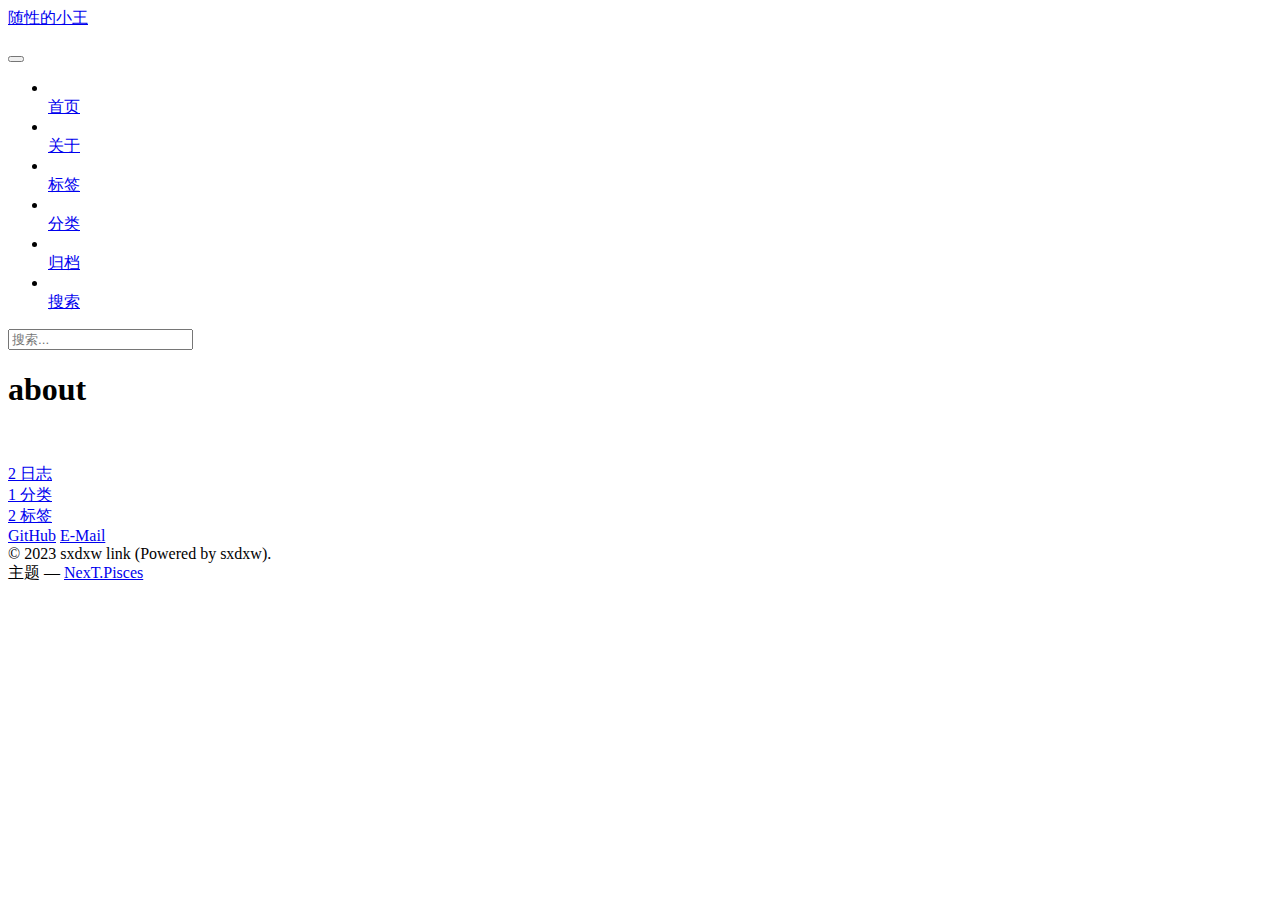
==== about/index.html @ 6c3f5788 "hexo deploy" ====
<!DOCTYPE html>



  


<html class="theme-next pisces use-motion" lang="zh-Hans">
<head>
  <meta charset="UTF-8"/>
<meta http-equiv="X-UA-Compatible" content="IE=edge" />
<meta name="viewport" content="width=device-width, initial-scale=1, maximum-scale=1"/>
<meta name="theme-color" content="#222">









<meta http-equiv="Cache-Control" content="no-transform" />
<meta http-equiv="Cache-Control" content="no-siteapp" />
















  
  
  <link href="/sxdxw/lib/fancybox/source/jquery.fancybox.css?v=2.1.5" rel="stylesheet" type="text/css" />







<link href="/sxdxw/lib/font-awesome/css/font-awesome.min.css?v=4.6.2" rel="stylesheet" type="text/css" />

<link href="/sxdxw/css/main.css?v=5.1.4" rel="stylesheet" type="text/css" />


  <link rel="apple-touch-icon" sizes="180x180" href="/sxdxw/images/apple-touch-icon-next.png?v=5.1.4">


  <link rel="icon" type="image/png" sizes="32x32" href="/sxdxw/images/favicon-32x32-next.png?v=5.1.4">


  <link rel="icon" type="image/png" sizes="16x16" href="/sxdxw/images/favicon-16x16-next.png?v=5.1.4">


  <link rel="mask-icon" href="/sxdxw/images/logo.svg?v=5.1.4" color="#222">





  <meta name="keywords" content="Hexo, NexT" />










<meta property="og:type" content="website">
<meta property="og:title" content="about">
<meta property="og:url" content="https://sxdxw.github.io/about/index.html">
<meta property="og:site_name" content="随性的小王">
<meta property="og:locale">
<meta property="article:published_time" content="2023-01-14T11:58:38.000Z">
<meta property="article:modified_time" content="2023-01-14T12:15:50.286Z">
<meta property="article:author" content="sxdxw">
<meta name="twitter:card" content="summary">



<script type="text/javascript" id="hexo.configurations">
  var NexT = window.NexT || {};
  var CONFIG = {
    root: '',
    scheme: 'Pisces',
    version: '5.1.4',
    sidebar: {"position":"left","display":"post","offset":12,"b2t":false,"scrollpercent":false,"onmobile":false},
    fancybox: true,
    tabs: true,
    motion: {"enable":true,"async":false,"transition":{"post_block":"fadeIn","post_header":"slideDownIn","post_body":"slideDownIn","coll_header":"slideLeftIn","sidebar":"slideUpIn"}},
    duoshuo: {
      userId: '0',
      author: '博主'
    },
    algolia: {
      applicationID: '',
      apiKey: '',
      indexName: '',
      hits: {"per_page":10},
      labels: {"input_placeholder":"Search for Posts","hits_empty":"We didn't find any results for the search: ${query}","hits_stats":"${hits} results found in ${time} ms"}
    }
  };
</script>



  <link rel="canonical" href="https://sxdxw.github.io/about/"/>





  <title>about | 随性的小王</title>
  








<meta name="generator" content="Hexo 5.4.2"></head>

<body itemscope itemtype="http://schema.org/WebPage" lang="zh-Hans">

  
  
    
  

  <div class="container sidebar-position-left page-post-detail">
    <div class="headband"></div>

    <header id="header" class="header" itemscope itemtype="http://schema.org/WPHeader">
      <div class="header-inner"><div class="site-brand-wrapper">
  <div class="site-meta ">
    

    <div class="custom-logo-site-title">
      <a href="/sxdxw/"  class="brand" rel="start">
        <span class="logo-line-before"><i></i></span>
        <span class="site-title">随性的小王</span>
        <span class="logo-line-after"><i></i></span>
      </a>
    </div>
      
        <p class="site-subtitle"></p>
      
  </div>

  <div class="site-nav-toggle">
    <button>
      <span class="btn-bar"></span>
      <span class="btn-bar"></span>
      <span class="btn-bar"></span>
    </button>
  </div>
</div>

<nav class="site-nav">
  

  
    <ul id="menu" class="menu">
      
        
        <li class="menu-item menu-item-home">
          <a href="/sxdxw/" rel="section">
            
              <i class="menu-item-icon fa fa-fw fa-question-circle"></i> <br />
            
            首页
          </a>
        </li>
      
        
        <li class="menu-item menu-item-about">
          <a href="/sxdxw/about" rel="section">
            
              <i class="menu-item-icon fa fa-fw fa-question-circle"></i> <br />
            
            关于
          </a>
        </li>
      
        
        <li class="menu-item menu-item-tags">
          <a href="/sxdxw/tags" rel="section">
            
              <i class="menu-item-icon fa fa-fw fa-question-circle"></i> <br />
            
            标签
          </a>
        </li>
      
        
        <li class="menu-item menu-item-categories">
          <a href="/sxdxw/categories" rel="section">
            
              <i class="menu-item-icon fa fa-fw fa-question-circle"></i> <br />
            
            分类
          </a>
        </li>
      
        
        <li class="menu-item menu-item-archives">
          <a href="/sxdxw/archives" rel="section">
            
              <i class="menu-item-icon fa fa-fw fa-question-circle"></i> <br />
            
            归档
          </a>
        </li>
      

      
        <li class="menu-item menu-item-search">
          
            <a href="javascript:;" class="popup-trigger">
          
            
              <i class="menu-item-icon fa fa-search fa-fw"></i> <br />
            
            搜索
          </a>
        </li>
      
    </ul>
  

  
    <div class="site-search">
      
  <div class="popup search-popup local-search-popup">
  <div class="local-search-header clearfix">
    <span class="search-icon">
      <i class="fa fa-search"></i>
    </span>
    <span class="popup-btn-close">
      <i class="fa fa-times-circle"></i>
    </span>
    <div class="local-search-input-wrapper">
      <input autocomplete="off"
             placeholder="搜索..." spellcheck="false"
             type="text" id="local-search-input">
    </div>
  </div>
  <div id="local-search-result"></div>
</div>



    </div>
  
</nav>



 </div>
    </header>

    <main id="main" class="main">
      <div class="main-inner">
        <div class="content-wrap">
          <div id="content" class="content">
            

  <div id="posts" class="posts-expand">
    
    
    
    <div class="post-block page">
      <header class="post-header">

	<h1 class="post-title" itemprop="name headline">about</h1>



</header>

      
      
      
      <div class="post-body">
        
        
          
        
      </div>
      
      
      
    </div>
    
    
    
  </div>


          </div>
          


          

  



        </div>
        
          
  
  <div class="sidebar-toggle">
    <div class="sidebar-toggle-line-wrap">
      <span class="sidebar-toggle-line sidebar-toggle-line-first"></span>
      <span class="sidebar-toggle-line sidebar-toggle-line-middle"></span>
      <span class="sidebar-toggle-line sidebar-toggle-line-last"></span>
    </div>
  </div>

  <aside id="sidebar" class="sidebar">
    
    <div class="sidebar-inner">

      

      

      <section class="site-overview-wrap sidebar-panel sidebar-panel-active">
        <div class="site-overview">
          <div class="site-author motion-element" itemprop="author" itemscope itemtype="http://schema.org/Person">
            
              <img class="site-author-image" itemprop="image"
                src="/sxdxw/images/tx.jpg"
                alt="" />
            
              <p class="site-author-name" itemprop="name"></p>
              <p class="site-description motion-element" itemprop="description"></p>
          </div>

          <nav class="site-state motion-element">

            
              <div class="site-state-item site-state-posts">
              
                <a href="/sxdxw/archives">
              
                  <span class="site-state-item-count">2</span>
                  <span class="site-state-item-name">日志</span>
                </a>
              </div>
            

            
              
              
              <div class="site-state-item site-state-categories">
                <a href="/sxdxw/categories/index.html">
                  <span class="site-state-item-count">1</span>
                  <span class="site-state-item-name">分类</span>
                </a>
              </div>
            

            
              
              
              <div class="site-state-item site-state-tags">
                <a href="/sxdxw/tags/index.html">
                  <span class="site-state-item-count">2</span>
                  <span class="site-state-item-name">标签</span>
                </a>
              </div>
            

          </nav>

          

          
            <div class="links-of-author motion-element">
                
                  <span class="links-of-author-item">
                    <a href="https://github.com/sxdxw" target="_blank" title="GitHub">
                      
                        <i class="fa fa-fw fa-github"></i>GitHub</a>
                  </span>
                
                  <span class="links-of-author-item">
                    <a href="mailto:unique29@gmail.com" target="_blank" title="E-Mail">
                      
                        <i class="fa fa-fw fa-envelope"></i>E-Mail</a>
                  </span>
                
            </div>
          

          
          

          
          

          

        </div>
      </section>

      

      

    </div>
  </aside>


        
      </div>
    </main>

    <footer id="footer" class="footer">
      <div class="footer-inner">
        <div class="copyright">&copy; <span itemprop="copyrightYear">2023</span>
  <span class="with-love">
    <i class="fa fa-user"></i>
  </span>
  <span class="author" itemprop="copyrightHolder">sxdxw link (Powered by sxdxw).</span>

  
</div>






  <div class="theme-info">主题 &mdash; <a class="theme-link" target="_blank" href="https://github.com/iissnan/hexo-theme-next">NexT.Pisces</a></div>




        







        
      </div>
    </footer>

    
      <div class="back-to-top">
        <i class="fa fa-arrow-up"></i>
        
      </div>
    

    

  </div>

  

<script type="text/javascript">
  if (Object.prototype.toString.call(window.Promise) !== '[object Function]') {
    window.Promise = null;
  }
</script>









  












  
  
    <script type="text/javascript" src="/sxdxw/lib/jquery/index.js?v=2.1.3"></script>
  

  
  
    <script type="text/javascript" src="/sxdxw/lib/fastclick/lib/fastclick.min.js?v=1.0.6"></script>
  

  
  
    <script type="text/javascript" src="/sxdxw/lib/jquery_lazyload/jquery.lazyload.js?v=1.9.7"></script>
  

  
  
    <script type="text/javascript" src="/sxdxw/lib/velocity/velocity.min.js?v=1.2.1"></script>
  

  
  
    <script type="text/javascript" src="/sxdxw/lib/velocity/velocity.ui.min.js?v=1.2.1"></script>
  

  
  
    <script type="text/javascript" src="/sxdxw/lib/fancybox/source/jquery.fancybox.pack.js?v=2.1.5"></script>
  


  


  <script type="text/javascript" src="/sxdxw/js/src/utils.js?v=5.1.4"></script>

  <script type="text/javascript" src="/sxdxw/js/src/motion.js?v=5.1.4"></script>



  
  


  <script type="text/javascript" src="/sxdxw/js/src/affix.js?v=5.1.4"></script>

  <script type="text/javascript" src="/sxdxw/js/src/schemes/pisces.js?v=5.1.4"></script>



  
  <script type="text/javascript" src="/sxdxw/js/src/scrollspy.js?v=5.1.4"></script>
<script type="text/javascript" src="/sxdxw/js/src/post-details.js?v=5.1.4"></script>



  


  <script type="text/javascript" src="/sxdxw/js/src/bootstrap.js?v=5.1.4"></script>



  


  




	





  





  












  

  <script type="text/javascript">
    // Popup Window;
    var isfetched = false;
    var isXml = true;
    // Search DB path;
    var search_path = "search.xml";
    if (search_path.length === 0) {
      search_path = "search.xml";
    } else if (/json$/i.test(search_path)) {
      isXml = false;
    }
    var path = "/sxdxw/" + search_path;
    // monitor main search box;

    var onPopupClose = function (e) {
      $('.popup').hide();
      $('#local-search-input').val('');
      $('.search-result-list').remove();
      $('#no-result').remove();
      $(".local-search-pop-overlay").remove();
      $('body').css('overflow', '');
    }

    function proceedsearch() {
      $("body")
        .append('<div class="search-popup-overlay local-search-pop-overlay"></div>')
        .css('overflow', 'hidden');
      $('.search-popup-overlay').click(onPopupClose);
      $('.popup').toggle();
      var $localSearchInput = $('#local-search-input');
      $localSearchInput.attr("autocapitalize", "none");
      $localSearchInput.attr("autocorrect", "off");
      $localSearchInput.focus();
    }

    // search function;
    var searchFunc = function(path, search_id, content_id) {
      'use strict';

      // start loading animation
      $("body")
        .append('<div class="search-popup-overlay local-search-pop-overlay">' +
          '<div id="search-loading-icon">' +
          '<i class="fa fa-spinner fa-pulse fa-5x fa-fw"></i>' +
          '</div>' +
          '</div>')
        .css('overflow', 'hidden');
      $("#search-loading-icon").css('margin', '20% auto 0 auto').css('text-align', 'center');

      $.ajax({
        url: path,
        dataType: isXml ? "xml" : "json",
        async: true,
        success: function(res) {
          // get the contents from search data
          isfetched = true;
          $('.popup').detach().appendTo('.header-inner');
          var datas = isXml ? $("entry", res).map(function() {
            return {
              title: $("title", this).text(),
              content: $("content",this).text(),
              url: $("url" , this).text()
            };
          }).get() : res;
          var input = document.getElementById(search_id);
          var resultContent = document.getElementById(content_id);
          var inputEventFunction = function() {
            var searchText = input.value.trim().toLowerCase();
            var keywords = searchText.split(/[\s\-]+/);
            if (keywords.length > 1) {
              keywords.push(searchText);
            }
            var resultItems = [];
            if (searchText.length > 0) {
              // perform local searching
              datas.forEach(function(data) {
                var isMatch = false;
                var hitCount = 0;
                var searchTextCount = 0;
                var title = data.title.trim();
                var titleInLowerCase = title.toLowerCase();
                var content = data.content.trim().replace(/<[^>]+>/g,"");
                var contentInLowerCase = content.toLowerCase();
                var articleUrl = decodeURIComponent(data.url);
                var indexOfTitle = [];
                var indexOfContent = [];
                // only match articles with not empty titles
                if(title != '') {
                  keywords.forEach(function(keyword) {
                    function getIndexByWord(word, text, caseSensitive) {
                      var wordLen = word.length;
                      if (wordLen === 0) {
                        return [];
                      }
                      var startPosition = 0, position = [], index = [];
                      if (!caseSensitive) {
                        text = text.toLowerCase();
                        word = word.toLowerCase();
                      }
                      while ((position = text.indexOf(word, startPosition)) > -1) {
                        index.push({position: position, word: word});
                        startPosition = position + wordLen;
                      }
                      return index;
                    }

                    indexOfTitle = indexOfTitle.concat(getIndexByWord(keyword, titleInLowerCase, false));
                    indexOfContent = indexOfContent.concat(getIndexByWord(keyword, contentInLowerCase, false));
                  });
                  if (indexOfTitle.length > 0 || indexOfContent.length > 0) {
                    isMatch = true;
                    hitCount = indexOfTitle.length + indexOfContent.length;
                  }
                }

                // show search results

                if (isMatch) {
                  // sort index by position of keyword

                  [indexOfTitle, indexOfContent].forEach(function (index) {
                    index.sort(function (itemLeft, itemRight) {
                      if (itemRight.position !== itemLeft.position) {
                        return itemRight.position - itemLeft.position;
                      } else {
                        return itemLeft.word.length - itemRight.word.length;
                      }
                    });
                  });

                  // merge hits into slices

                  function mergeIntoSlice(text, start, end, index) {
                    var item = index[index.length - 1];
                    var position = item.position;
                    var word = item.word;
                    var hits = [];
                    var searchTextCountInSlice = 0;
                    while (position + word.length <= end && index.length != 0) {
                      if (word === searchText) {
                        searchTextCountInSlice++;
                      }
                      hits.push({position: position, length: word.length});
                      var wordEnd = position + word.length;

                      // move to next position of hit

                      index.pop();
                      while (index.length != 0) {
                        item = index[index.length - 1];
                        position = item.position;
                        word = item.word;
                        if (wordEnd > position) {
                          index.pop();
                        } else {
                          break;
                        }
                      }
                    }
                    searchTextCount += searchTextCountInSlice;
                    return {
                      hits: hits,
                      start: start,
                      end: end,
                      searchTextCount: searchTextCountInSlice
                    };
                  }

                  var slicesOfTitle = [];
                  if (indexOfTitle.length != 0) {
                    slicesOfTitle.push(mergeIntoSlice(title, 0, title.length, indexOfTitle));
                  }

                  var slicesOfContent = [];
                  while (indexOfContent.length != 0) {
                    var item = indexOfContent[indexOfContent.length - 1];
                    var position = item.position;
                    var word = item.word;
                    // cut out 100 characters
                    var start = position - 20;
                    var end = position + 80;
                    if(start < 0){
                      start = 0;
                    }
                    if (end < position + word.length) {
                      end = position + word.length;
                    }
                    if(end > content.length){
                      end = content.length;
                    }
                    slicesOfContent.push(mergeIntoSlice(content, start, end, indexOfContent));
                  }

                  // sort slices in content by search text's count and hits' count

                  slicesOfContent.sort(function (sliceLeft, sliceRight) {
                    if (sliceLeft.searchTextCount !== sliceRight.searchTextCount) {
                      return sliceRight.searchTextCount - sliceLeft.searchTextCount;
                    } else if (sliceLeft.hits.length !== sliceRight.hits.length) {
                      return sliceRight.hits.length - sliceLeft.hits.length;
                    } else {
                      return sliceLeft.start - sliceRight.start;
                    }
                  });

                  // select top N slices in content

                  var upperBound = parseInt('1');
                  if (upperBound >= 0) {
                    slicesOfContent = slicesOfContent.slice(0, upperBound);
                  }

                  // highlight title and content

                  function highlightKeyword(text, slice) {
                    var result = '';
                    var prevEnd = slice.start;
                    slice.hits.forEach(function (hit) {
                      result += text.substring(prevEnd, hit.position);
                      var end = hit.position + hit.length;
                      result += '<b class="search-keyword">' + text.substring(hit.position, end) + '</b>';
                      prevEnd = end;
                    });
                    result += text.substring(prevEnd, slice.end);
                    return result;
                  }

                  var resultItem = '';

                  if (slicesOfTitle.length != 0) {
                    resultItem += "<li><a href='" + articleUrl + "' class='search-result-title'>" + highlightKeyword(title, slicesOfTitle[0]) + "</a>";
                  } else {
                    resultItem += "<li><a href='" + articleUrl + "' class='search-result-title'>" + title + "</a>";
                  }

                  slicesOfContent.forEach(function (slice) {
                    resultItem += "<a href='" + articleUrl + "'>" +
                      "<p class=\"search-result\">" + highlightKeyword(content, slice) +
                      "...</p>" + "</a>";
                  });

                  resultItem += "</li>";
                  resultItems.push({
                    item: resultItem,
                    searchTextCount: searchTextCount,
                    hitCount: hitCount,
                    id: resultItems.length
                  });
                }
              })
            };
            if (keywords.length === 1 && keywords[0] === "") {
              resultContent.innerHTML = '<div id="no-result"><i class="fa fa-search fa-5x" /></div>'
            } else if (resultItems.length === 0) {
              resultContent.innerHTML = '<div id="no-result"><i class="fa fa-frown-o fa-5x" /></div>'
            } else {
              resultItems.sort(function (resultLeft, resultRight) {
                if (resultLeft.searchTextCount !== resultRight.searchTextCount) {
                  return resultRight.searchTextCount - resultLeft.searchTextCount;
                } else if (resultLeft.hitCount !== resultRight.hitCount) {
                  return resultRight.hitCount - resultLeft.hitCount;
                } else {
                  return resultRight.id - resultLeft.id;
                }
              });
              var searchResultList = '<ul class=\"search-result-list\">';
              resultItems.forEach(function (result) {
                searchResultList += result.item;
              })
              searchResultList += "</ul>";
              resultContent.innerHTML = searchResultList;
            }
          }

          if ('auto' === 'auto') {
            input.addEventListener('input', inputEventFunction);
          } else {
            $('.search-icon').click(inputEventFunction);
            input.addEventListener('keypress', function (event) {
              if (event.keyCode === 13) {
                inputEventFunction();
              }
            });
          }

          // remove loading animation
          $(".local-search-pop-overlay").remove();
          $('body').css('overflow', '');

          proceedsearch();
        }
      });
    }

    // handle and trigger popup window;
    $('.popup-trigger').click(function(e) {
      e.stopPropagation();
      if (isfetched === false) {
        searchFunc(path, 'local-search-input', 'local-search-result');
      } else {
        proceedsearch();
      };
    });

    $('.popup-btn-close').click(onPopupClose);
    $('.popup').click(function(e){
      e.stopPropagation();
    });
    $(document).on('keyup', function (event) {
      var shouldDismissSearchPopup = event.which === 27 &&
        $('.search-popup').is(':visible');
      if (shouldDismissSearchPopup) {
        onPopupClose();
      }
    });
  </script>





  

  

  

  
  

  

  

  

</body>
</html>
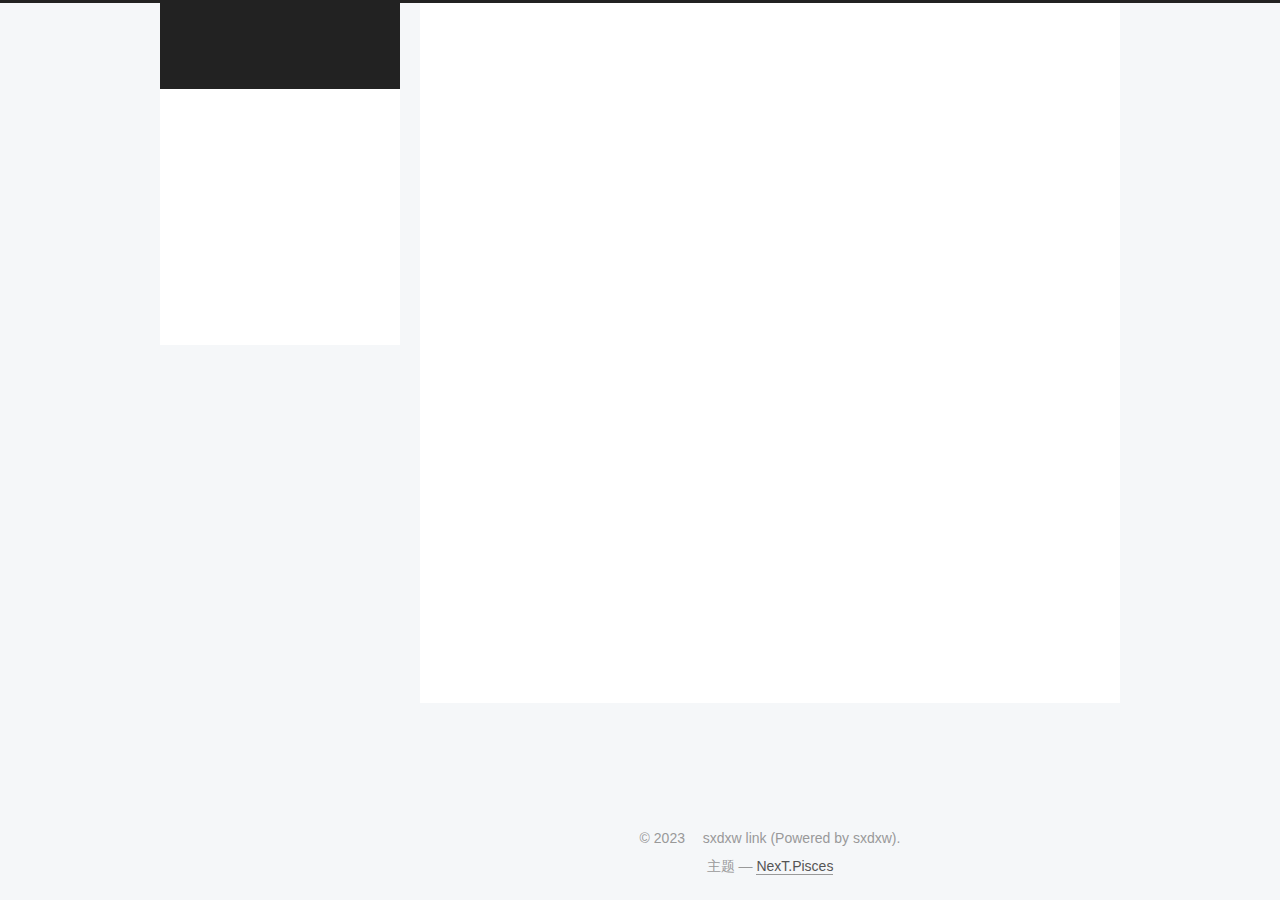
==== commit 2da8e7be: "hexo deploy" ====
--- a/about/index.html
+++ b/about/index.html
@@ -40,29 +40,29 @@
 
   
   
-  <link href="/sxdxw/lib/fancybox/source/jquery.fancybox.css?v=2.1.5" rel="stylesheet" type="text/css" />
-
-
-
-
-
-
-
-<link href="/sxdxw/lib/font-awesome/css/font-awesome.min.css?v=4.6.2" rel="stylesheet" type="text/css" />
-
-<link href="/sxdxw/css/main.css?v=5.1.4" rel="stylesheet" type="text/css" />
-
-
-  <link rel="apple-touch-icon" sizes="180x180" href="/sxdxw/images/apple-touch-icon-next.png?v=5.1.4">
-
-
-  <link rel="icon" type="image/png" sizes="32x32" href="/sxdxw/images/favicon-32x32-next.png?v=5.1.4">
-
-
-  <link rel="icon" type="image/png" sizes="16x16" href="/sxdxw/images/favicon-16x16-next.png?v=5.1.4">
-
-
-  <link rel="mask-icon" href="/sxdxw/images/logo.svg?v=5.1.4" color="#222">
+  <link href="/lib/fancybox/source/jquery.fancybox.css?v=2.1.5" rel="stylesheet" type="text/css" />
+
+
+
+
+
+
+
+<link href="/lib/font-awesome/css/font-awesome.min.css?v=4.6.2" rel="stylesheet" type="text/css" />
+
+<link href="/css/main.css?v=5.1.4" rel="stylesheet" type="text/css" />
+
+
+  <link rel="apple-touch-icon" sizes="180x180" href="/images/apple-touch-icon-next.png?v=5.1.4">
+
+
+  <link rel="icon" type="image/png" sizes="32x32" href="/images/favicon-32x32-next.png?v=5.1.4">
+
+
+  <link rel="icon" type="image/png" sizes="16x16" href="/images/favicon-16x16-next.png?v=5.1.4">
+
+
+  <link rel="mask-icon" href="/images/logo.svg?v=5.1.4" color="#222">
 
 
 
@@ -151,7 +151,7 @@
     
 
     <div class="custom-logo-site-title">
-      <a href="/sxdxw/"  class="brand" rel="start">
+      <a href="/"  class="brand" rel="start">
         <span class="logo-line-before"><i></i></span>
         <span class="site-title">随性的小王</span>
         <span class="logo-line-after"><i></i></span>
@@ -179,7 +179,7 @@
       
         
         <li class="menu-item menu-item-home">
-          <a href="/sxdxw/" rel="section">
+          <a href="/" rel="section">
             
               <i class="menu-item-icon fa fa-fw fa-question-circle"></i> <br />
             
@@ -189,7 +189,7 @@
       
         
         <li class="menu-item menu-item-about">
-          <a href="/sxdxw/about" rel="section">
+          <a href="/about" rel="section">
             
               <i class="menu-item-icon fa fa-fw fa-question-circle"></i> <br />
             
@@ -199,7 +199,7 @@
       
         
         <li class="menu-item menu-item-tags">
-          <a href="/sxdxw/tags" rel="section">
+          <a href="/tags" rel="section">
             
               <i class="menu-item-icon fa fa-fw fa-question-circle"></i> <br />
             
@@ -209,7 +209,7 @@
       
         
         <li class="menu-item menu-item-categories">
-          <a href="/sxdxw/categories" rel="section">
+          <a href="/categories" rel="section">
             
               <i class="menu-item-icon fa fa-fw fa-question-circle"></i> <br />
             
@@ -219,7 +219,7 @@
       
         
         <li class="menu-item menu-item-archives">
-          <a href="/sxdxw/archives" rel="section">
+          <a href="/archives" rel="section">
             
               <i class="menu-item-icon fa fa-fw fa-question-circle"></i> <br />
             
@@ -347,7 +347,7 @@
           <div class="site-author motion-element" itemprop="author" itemscope itemtype="http://schema.org/Person">
             
               <img class="site-author-image" itemprop="image"
-                src="/sxdxw/images/tx.jpg"
+                src="/images/tx.jpg"
                 alt="" />
             
               <p class="site-author-name" itemprop="name"></p>
@@ -359,7 +359,7 @@
             
               <div class="site-state-item site-state-posts">
               
-                <a href="/sxdxw/archives">
+                <a href="/archives">
               
                   <span class="site-state-item-count">2</span>
                   <span class="site-state-item-name">日志</span>
@@ -371,7 +371,7 @@
               
               
               <div class="site-state-item site-state-categories">
-                <a href="/sxdxw/categories/index.html">
+                <a href="/categories/index.html">
                   <span class="site-state-item-count">1</span>
                   <span class="site-state-item-name">分类</span>
                 </a>
@@ -382,7 +382,7 @@
               
               
               <div class="site-state-item site-state-tags">
-                <a href="/sxdxw/tags/index.html">
+                <a href="/tags/index.html">
                   <span class="site-state-item-count">2</span>
                   <span class="site-state-item-name">标签</span>
                 </a>
@@ -509,64 +509,64 @@
 
   
   
-    <script type="text/javascript" src="/sxdxw/lib/jquery/index.js?v=2.1.3"></script>
-  
-
-  
-  
-    <script type="text/javascript" src="/sxdxw/lib/fastclick/lib/fastclick.min.js?v=1.0.6"></script>
-  
-
-  
-  
-    <script type="text/javascript" src="/sxdxw/lib/jquery_lazyload/jquery.lazyload.js?v=1.9.7"></script>
-  
-
-  
-  
-    <script type="text/javascript" src="/sxdxw/lib/velocity/velocity.min.js?v=1.2.1"></script>
-  
-
-  
-  
-    <script type="text/javascript" src="/sxdxw/lib/velocity/velocity.ui.min.js?v=1.2.1"></script>
-  
-
-  
-  
-    <script type="text/javascript" src="/sxdxw/lib/fancybox/source/jquery.fancybox.pack.js?v=2.1.5"></script>
-  
-
-
-  
-
-
-  <script type="text/javascript" src="/sxdxw/js/src/utils.js?v=5.1.4"></script>
-
-  <script type="text/javascript" src="/sxdxw/js/src/motion.js?v=5.1.4"></script>
-
-
-
-  
-  
-
-
-  <script type="text/javascript" src="/sxdxw/js/src/affix.js?v=5.1.4"></script>
-
-  <script type="text/javascript" src="/sxdxw/js/src/schemes/pisces.js?v=5.1.4"></script>
-
-
-
-  
-  <script type="text/javascript" src="/sxdxw/js/src/scrollspy.js?v=5.1.4"></script>
-<script type="text/javascript" src="/sxdxw/js/src/post-details.js?v=5.1.4"></script>
-
-
-
-  
-
-
-  <script type="text/javascript" src="/sxdxw/js/src/bootstrap.js?v=5.1.4"></script>
+    <script type="text/javascript" src="/lib/jquery/index.js?v=2.1.3"></script>
+  
+
+  
+  
+    <script type="text/javascript" src="/lib/fastclick/lib/fastclick.min.js?v=1.0.6"></script>
+  
+
+  
+  
+    <script type="text/javascript" src="/lib/jquery_lazyload/jquery.lazyload.js?v=1.9.7"></script>
+  
+
+  
+  
+    <script type="text/javascript" src="/lib/velocity/velocity.min.js?v=1.2.1"></script>
+  
+
+  
+  
+    <script type="text/javascript" src="/lib/velocity/velocity.ui.min.js?v=1.2.1"></script>
+  
+
+  
+  
+    <script type="text/javascript" src="/lib/fancybox/source/jquery.fancybox.pack.js?v=2.1.5"></script>
+  
+
+
+  
+
+
+  <script type="text/javascript" src="/js/src/utils.js?v=5.1.4"></script>
+
+  <script type="text/javascript" src="/js/src/motion.js?v=5.1.4"></script>
+
+
+
+  
+  
+
+
+  <script type="text/javascript" src="/js/src/affix.js?v=5.1.4"></script>
+
+  <script type="text/javascript" src="/js/src/schemes/pisces.js?v=5.1.4"></script>
+
+
+
+  
+  <script type="text/javascript" src="/js/src/scrollspy.js?v=5.1.4"></script>
+<script type="text/javascript" src="/js/src/post-details.js?v=5.1.4"></script>
+
+
+
+  
+
+
+  <script type="text/javascript" src="/js/src/bootstrap.js?v=5.1.4"></script>
 
 
 
@@ -616,7 +616,7 @@
     } else if (/json$/i.test(search_path)) {
       isXml = false;
     }
-    var path = "/sxdxw/" + search_path;
+    var path = "/" + search_path;
     // monitor main search box;
 
     var onPopupClose = function (e) {
--- a/css/main.css
+++ b/css/main.css
@@ -0,0 +1,2993 @@
+/* normalize.css v3.0.2 | MIT License | git.io/normalize */
+html {
+  font-family: sans-serif; /* 1 */
+  -ms-text-size-adjust: 100%; /* 2 */
+  -webkit-text-size-adjust: 100%; /* 2 */
+}
+body {
+  margin: 0;
+}
+article,
+aside,
+details,
+figcaption,
+figure,
+footer,
+header,
+hgroup,
+main,
+menu,
+nav,
+section,
+summary {
+  display: block;
+}
+audio,
+canvas,
+progress,
+video {
+  display: inline-block; /* 1 */
+  vertical-align: baseline; /* 2 */
+}
+audio:not([controls]) {
+  display: none;
+  height: 0;
+}
+[hidden],
+template {
+  display: none;
+}
+a {
+  background-color: transparent;
+}
+a:active,
+a:hover {
+  outline: 0;
+}
+abbr[title] {
+  border-bottom: 1px dotted;
+}
+b,
+strong {
+  font-weight: bold;
+}
+dfn {
+  font-style: italic;
+}
+h1 {
+  font-size: 2em;
+  margin: 0.67em 0;
+}
+mark {
+  background: #ff0;
+  color: #000;
+}
+small {
+  font-size: 80%;
+}
+sub,
+sup {
+  font-size: 75%;
+  line-height: 0;
+  position: relative;
+  vertical-align: baseline;
+}
+sup {
+  top: -0.5em;
+}
+sub {
+  bottom: -0.25em;
+}
+img {
+  border: 0;
+}
+svg:not(:root) {
+  overflow: hidden;
+}
+figure {
+  margin: 1em 40px;
+}
+hr {
+  -moz-box-sizing: content-box;
+  box-sizing: content-box;
+  height: 0;
+}
+pre {
+  overflow: auto;
+}
+code,
+kbd,
+pre,
+samp {
+  font-family: monospace, monospace;
+  font-size: 1em;
+}
+button,
+input,
+optgroup,
+select,
+textarea {
+  color: inherit; /* 1 */
+  font: inherit; /* 2 */
+  margin: 0; /* 3 */
+}
+button {
+  overflow: visible;
+}
+button,
+select {
+  text-transform: none;
+}
+button,
+html input[type="button"],
+input[type="reset"],
+input[type="submit"] {
+  -webkit-appearance: button; /* 2 */
+  cursor: pointer; /* 3 */
+}
+button[disabled],
+html input[disabled] {
+  cursor: default;
+}
+button::-moz-focus-inner,
+input::-moz-focus-inner {
+  border: 0;
+  padding: 0;
+}
+input {
+  line-height: normal;
+}
+input[type="checkbox"],
+input[type="radio"] {
+  box-sizing: border-box; /* 1 */
+  padding: 0; /* 2 */
+}
+input[type="number"]::-webkit-inner-spin-button,
+input[type="number"]::-webkit-outer-spin-button {
+  height: auto;
+}
+input[type="search"] {
+  -webkit-appearance: textfield; /* 1 */
+  -moz-box-sizing: content-box;
+  -webkit-box-sizing: content-box; /* 2 */
+  box-sizing: content-box;
+}
+input[type="search"]::-webkit-search-cancel-button,
+input[type="search"]::-webkit-search-decoration {
+  -webkit-appearance: none;
+}
+fieldset {
+  border: 1px solid #c0c0c0;
+  margin: 0 2px;
+  padding: 0.35em 0.625em 0.75em;
+}
+legend {
+  border: 0; /* 1 */
+  padding: 0; /* 2 */
+}
+textarea {
+  overflow: auto;
+}
+optgroup {
+  font-weight: bold;
+}
+table {
+  border-collapse: collapse;
+  border-spacing: 0;
+}
+td,
+th {
+  padding: 0;
+}
+::selection {
+  background: #262a30;
+  color: #fff;
+}
+body {
+  position: relative;
+  font-family: 'Lato', "PingFang SC", "Microsoft YaHei", sans-serif;
+  font-size: 14px;
+  line-height: 2;
+  color: #555;
+  background: #f5f7f9;
+}
+@media (max-width: 767px) {
+  body {
+    padding-right: 0 !important;
+  }
+}
+@media (min-width: 768px) and (max-width: 991px) {
+  body {
+    padding-right: 0 !important;
+  }
+}
+@media (min-width: 1600px) {
+  body {
+    font-size: 16px;
+  }
+}
+h1,
+h2,
+h3,
+h4,
+h5,
+h6 {
+  margin: 0;
+  padding: 0;
+  font-weight: bold;
+  line-height: 1.5;
+  font-family: 'Lato', "PingFang SC", "Microsoft YaHei", sans-serif;
+}
+h2,
+h3,
+h4,
+h5,
+h6 {
+  margin: 20px 0 15px;
+}
+h1 {
+  font-size: 22px;
+}
+@media (max-width: 767px) {
+  h1 {
+    font-size: 18px;
+  }
+}
+h2 {
+  font-size: 20px;
+}
+@media (max-width: 767px) {
+  h2 {
+    font-size: 16px;
+  }
+}
+h3 {
+  font-size: 18px;
+}
+@media (max-width: 767px) {
+  h3 {
+    font-size: 14px;
+  }
+}
+h4 {
+  font-size: 16px;
+}
+@media (max-width: 767px) {
+  h4 {
+    font-size: 12px;
+  }
+}
+h5 {
+  font-size: 14px;
+}
+@media (max-width: 767px) {
+  h5 {
+    font-size: 10px;
+  }
+}
+h6 {
+  font-size: 12px;
+}
+@media (max-width: 767px) {
+  h6 {
+    font-size: 8px;
+  }
+}
+p {
+  margin: 0 0 20px 0;
+}
+a {
+  color: #555;
+  text-decoration: none;
+  outline: none;
+  border-bottom: 1px solid #999;
+  word-wrap: break-word;
+}
+a:hover {
+  color: #222;
+  border-bottom-color: #222;
+}
+blockquote {
+  margin: 0;
+  padding: 0;
+}
+img {
+  display: block;
+  margin: auto;
+  max-width: 100%;
+  height: auto;
+}
+hr {
+  margin: 40px 0;
+  height: 3px;
+  border: none;
+  background-color: #ddd;
+  background-image: repeating-linear-gradient(-45deg, #fff, #fff 4px, transparent 4px, transparent 8px);
+}
+blockquote {
+  padding: 0 15px;
+  color: #666;
+  border-left: 4px solid #ddd;
+}
+blockquote cite::before {
+  content: "-";
+  padding: 0 5px;
+}
+dt {
+  font-weight: 700;
+}
+dd {
+  margin: 0;
+  padding: 0;
+}
+kbd {
+  border: 1px solid #ccc;
+  border-radius: 0.2em;
+  box-shadow: 0.1em 0.1em 0.2em rgba(0,0,0,0.1);
+  background-color: #f9f9f9;
+  font-family: inherit;
+  background-image: -webkit-linear-gradient(top, #eee, #fff, #eee);
+  padding: 0.1em 0.3em;
+  white-space: nowrap;
+}
+.text-left {
+  text-align: left;
+}
+.text-center {
+  text-align: center;
+}
+.text-right {
+  text-align: right;
+}
+.text-justify {
+  text-align: justify;
+}
+.text-nowrap {
+  white-space: nowrap;
+}
+.text-lowercase {
+  text-transform: lowercase;
+}
+.text-uppercase {
+  text-transform: uppercase;
+}
+.text-capitalize {
+  text-transform: capitalize;
+}
+.center-block {
+  display: block;
+  margin-left: auto;
+  margin-right: auto;
+}
+.clearfix:before,
+.clearfix:after {
+  content: " ";
+  display: table;
+}
+.clearfix:after {
+  clear: both;
+}
+.pullquote {
+  width: 45%;
+}
+.pullquote.left {
+  float: left;
+  margin-left: 5px;
+  margin-right: 10px;
+}
+.pullquote.right {
+  float: right;
+  margin-left: 10px;
+  margin-right: 5px;
+}
+.affix.affix.affix {
+  position: fixed;
+}
+.translation {
+  margin-top: -20px;
+  font-size: 14px;
+  color: #999;
+}
+.scrollbar-measure {
+  width: 100px;
+  height: 100px;
+  overflow: scroll;
+  position: absolute;
+  top: -9999px;
+}
+.use-motion .motion-element {
+  opacity: 0;
+}
+table {
+  margin: 20px 0;
+  width: 100%;
+  border-collapse: collapse;
+  border-spacing: 0;
+  border: 1px solid #ddd;
+  font-size: 14px;
+  table-layout: fixed;
+  word-wrap: break-all;
+}
+table>tbody>tr:nth-of-type(odd) {
+  background-color: #f9f9f9;
+}
+table>tbody>tr:hover {
+  background-color: #f5f5f5;
+}
+caption,
+th,
+td {
+  padding: 8px;
+  text-align: left;
+  vertical-align: middle;
+  font-weight: normal;
+}
+th,
+td {
+  border-bottom: 3px solid #ddd;
+  border-right: 1px solid #eee;
+}
+th {
+  padding-bottom: 10px;
+  font-weight: 700;
+}
+td {
+  border-bottom-width: 1px;
+}
+html,
+body {
+  height: 100%;
+}
+.container {
+  position: relative;
+  min-height: 100%;
+}
+.header-inner {
+  margin: 0 auto;
+  padding: 100px 0 70px;
+  width: 700px;
+}
+@media (min-width: 1600px) {
+  .container .header-inner {
+    width: 900px;
+  }
+}
+.main {
+  padding-bottom: 150px;
+}
+.main-inner {
+  margin: 0 auto;
+  width: 700px;
+}
+@media (min-width: 1600px) {
+  .container .main-inner {
+    width: 900px;
+  }
+}
+.footer {
+  position: absolute;
+  left: 0;
+  bottom: 0;
+  width: 100%;
+  min-height: 50px;
+}
+.footer-inner {
+  box-sizing: border-box;
+  margin: 20px auto;
+  width: 700px;
+}
+@media (min-width: 1600px) {
+  .container .footer-inner {
+    width: 900px;
+  }
+}
+pre,
+.highlight {
+  overflow: auto;
+  margin: 20px 0;
+  padding: 0;
+  font-size: 13px;
+  color: #4d4d4c;
+  background: #f7f7f7;
+  line-height: 1.6;
+}
+pre,
+code {
+  font-family: consolas, Menlo, "PingFang SC", "Microsoft YaHei", monospace;
+}
+code {
+  padding: 2px 4px;
+  word-wrap: break-word;
+  color: #555;
+  background: #eee;
+  border-radius: 3px;
+  font-size: 13px;
+}
+pre {
+  padding: 10px;
+}
+pre code {
+  padding: 0;
+  color: #4d4d4c;
+  background: none;
+  text-shadow: none;
+}
+.highlight {
+  border-radius: 1px;
+}
+.highlight pre {
+  border: none;
+  margin: 0;
+  padding: 10px 0;
+}
+.highlight table {
+  margin: 0;
+  width: auto;
+  border: none;
+}
+.highlight td {
+  border: none;
+  padding: 0;
+}
+.highlight figcaption {
+  font-size: 1em;
+  color: #4d4d4c;
+  line-height: 1em;
+  margin-bottom: 1em;
+}
+.highlight figcaption:before,
+.highlight figcaption:after {
+  content: " ";
+  display: table;
+}
+.highlight figcaption:after {
+  clear: both;
+}
+.highlight figcaption a {
+  float: right;
+  color: #4d4d4c;
+}
+.highlight figcaption a:hover {
+  border-bottom-color: #4d4d4c;
+}
+.highlight .gutter pre {
+  padding-left: 10px;
+  padding-right: 10px;
+  color: #869194;
+  text-align: right;
+  background-color: #eff2f3;
+}
+.highlight .code pre {
+  width: 100%;
+  padding-left: 10px;
+  padding-right: 10px;
+  background-color: #f7f7f7;
+}
+.highlight .line {
+  height: 20px;
+}
+.gutter {
+  -webkit-user-select: none;
+  -moz-user-select: none;
+  -ms-user-select: none;
+  user-select: none;
+}
+.gist table {
+  width: auto;
+}
+.gist table td {
+  border: none;
+}
+pre .deletion {
+  background: #fdd;
+}
+pre .addition {
+  background: #dfd;
+}
+pre .meta {
+  color: #8959a8;
+}
+pre .comment {
+  color: #8e908c;
+}
+pre .variable,
+pre .attribute,
+pre .tag,
+pre .regexp,
+pre .ruby .constant,
+pre .xml .tag .title,
+pre .xml .pi,
+pre .xml .doctype,
+pre .html .doctype,
+pre .css .id,
+pre .css .class,
+pre .css .pseudo {
+  color: #c82829;
+}
+pre .number,
+pre .preprocessor,
+pre .built_in,
+pre .literal,
+pre .params,
+pre .constant,
+pre .command {
+  color: #f5871f;
+}
+pre .ruby .class .title,
+pre .css .rules .attribute,
+pre .string,
+pre .value,
+pre .inheritance,
+pre .header,
+pre .ruby .symbol,
+pre .xml .cdata,
+pre .special,
+pre .number,
+pre .formula {
+  color: #718c00;
+}
+pre .title,
+pre .css .hexcolor {
+  color: #3e999f;
+}
+pre .function,
+pre .python .decorator,
+pre .python .title,
+pre .ruby .function .title,
+pre .ruby .title .keyword,
+pre .perl .sub,
+pre .javascript .title,
+pre .coffeescript .title {
+  color: #4271ae;
+}
+pre .keyword,
+pre .javascript .function {
+  color: #8959a8;
+}
+.full-image.full-image.full-image.full-image {
+  border: none;
+  max-width: 100%;
+  width: auto;
+  margin: 20px auto 25px;
+}
+@media (min-width: 992px) {
+  .full-image.full-image.full-image.full-image {
+    max-width: none;
+    width: 118%;
+    margin: 0 -9%;
+  }
+}
+.blockquote-center,
+.page-home .post-type-quote blockquote,
+.page-post-detail .post-type-quote blockquote {
+  position: relative;
+  margin: 40px 0;
+  padding: 0;
+  border-left: none;
+  text-align: center;
+}
+.blockquote-center::before,
+.page-home .post-type-quote blockquote::before,
+.page-post-detail .post-type-quote blockquote::before,
+.blockquote-center::after,
+.page-home .post-type-quote blockquote::after,
+.page-post-detail .post-type-quote blockquote::after {
+  position: absolute;
+  content: ' ';
+  display: block;
+  width: 100%;
+  height: 24px;
+  opacity: 0.2;
+  background-repeat: no-repeat;
+  background-position: 0 -6px;
+  background-size: 22px 22px;
+}
+.blockquote-center::before,
+.page-home .post-type-quote blockquote::before,
+.page-post-detail .post-type-quote blockquote::before {
+  top: -20px;
+  background-image: url("../images/quote-l.svg");
+  border-top: 1px solid #ccc;
+}
+.blockquote-center::after,
+.page-home .post-type-quote blockquote::after,
+.page-post-detail .post-type-quote blockquote::after {
+  bottom: -20px;
+  background-image: url("../images/quote-r.svg");
+  border-bottom: 1px solid #ccc;
+  background-position: 100% 8px;
+}
+.blockquote-center p,
+.page-home .post-type-quote blockquote p,
+.page-post-detail .post-type-quote blockquote p,
+.blockquote-center div,
+.page-home .post-type-quote blockquote div,
+.page-post-detail .post-type-quote blockquote div {
+  text-align: center;
+}
+.post .post-body .group-picture img {
+  box-sizing: border-box;
+  padding: 0 3px;
+  border: none;
+}
+.post .group-picture-row {
+  overflow: hidden;
+  margin-top: 6px;
+}
+.post .group-picture-row:first-child {
+  margin-top: 0;
+}
+.post .group-picture-column {
+  float: left;
+}
+.page-post-detail .post-body .group-picture-column {
+  float: none;
+  margin-top: 10px;
+  width: auto !important;
+}
+.page-post-detail .post-body .group-picture-column img {
+  margin: 0 auto;
+}
+.page-archive .group-picture-container {
+  overflow: hidden;
+}
+.page-archive .group-picture-row {
+  float: left;
+}
+.page-archive .group-picture-row:first-child {
+  margin-top: 6px;
+}
+.page-archive .group-picture-column {
+  max-width: 150px;
+  max-height: 150px;
+}
+.post-body .note {
+  position: relative;
+  padding: 15px;
+  margin-bottom: 20px;
+  border: 1px solid #eee;
+  border-left-width: 5px;
+  border-radius: 3px;
+}
+.post-body .note h2,
+.post-body .note h3,
+.post-body .note h4,
+.post-body .note h5,
+.post-body .note h6 {
+  margin-top: 0;
+  margin-bottom: 0;
+  border-bottom: initial;
+  padding-top: 0 !important;
+}
+.post-body .note p:first-child,
+.post-body .note ul:first-child,
+.post-body .note ol:first-child,
+.post-body .note table:first-child,
+.post-body .note pre:first-child,
+.post-body .note blockquote:first-child {
+  margin-top: 0;
+}
+.post-body .note p:last-child,
+.post-body .note ul:last-child,
+.post-body .note ol:last-child,
+.post-body .note table:last-child,
+.post-body .note pre:last-child,
+.post-body .note blockquote:last-child {
+  margin-bottom: 0;
+}
+.post-body .note.default {
+  border-left-color: #777;
+}
+.post-body .note.default h2,
+.post-body .note.default h3,
+.post-body .note.default h4,
+.post-body .note.default h5,
+.post-body .note.default h6 {
+  color: #777;
+}
+.post-body .note.primary {
+  border-left-color: #6f42c1;
+}
+.post-body .note.primary h2,
+.post-body .note.primary h3,
+.post-body .note.primary h4,
+.post-body .note.primary h5,
+.post-body .note.primary h6 {
+  color: #6f42c1;
+}
+.post-body .note.info {
+  border-left-color: #428bca;
+}
+.post-body .note.info h2,
+.post-body .note.info h3,
+.post-body .note.info h4,
+.post-body .note.info h5,
+.post-body .note.info h6 {
+  color: #428bca;
+}
+.post-body .note.success {
+  border-left-color: #5cb85c;
+}
+.post-body .note.success h2,
+.post-body .note.success h3,
+.post-body .note.success h4,
+.post-body .note.success h5,
+.post-body .note.success h6 {
+  color: #5cb85c;
+}
+.post-body .note.warning {
+  border-left-color: #f0ad4e;
+}
+.post-body .note.warning h2,
+.post-body .note.warning h3,
+.post-body .note.warning h4,
+.post-body .note.warning h5,
+.post-body .note.warning h6 {
+  color: #f0ad4e;
+}
+.post-body .note.danger {
+  border-left-color: #d9534f;
+}
+.post-body .note.danger h2,
+.post-body .note.danger h3,
+.post-body .note.danger h4,
+.post-body .note.danger h5,
+.post-body .note.danger h6 {
+  color: #d9534f;
+}
+.post-body .label {
+  display: inline;
+  padding: 0 2px;
+  white-space: nowrap;
+}
+.post-body .label.default {
+  background-color: #f0f0f0;
+}
+.post-body .label.primary {
+  background-color: #efe6f7;
+}
+.post-body .label.info {
+  background-color: #e5f2f8;
+}
+.post-body .label.success {
+  background-color: #e7f4e9;
+}
+.post-body .label.warning {
+  background-color: #fcf6e1;
+}
+.post-body .label.danger {
+  background-color: #fae8eb;
+}
+.post-body .tabs {
+  position: relative;
+  display: block;
+  margin-bottom: 20px;
+  padding-top: 10px;
+}
+.post-body .tabs ul.nav-tabs {
+  margin: 0;
+  padding: 0;
+  display: flex;
+  margin-bottom: -1px;
+}
+@media (max-width: 413px) {
+  .post-body .tabs ul.nav-tabs {
+    display: block;
+    margin-bottom: 5px;
+  }
+}
+.post-body .tabs ul.nav-tabs li.tab {
+  list-style-type: none !important;
+  margin: 0 0.25em 0 0;
+  border-top: 3px solid transparent;
+  border-left: 1px solid transparent;
+  border-right: 1px solid transparent;
+}
+@media (max-width: 413px) {
+  .post-body .tabs ul.nav-tabs li.tab {
+    margin: initial;
+    border-top: 1px solid transparent;
+    border-left: 3px solid transparent;
+    border-right: 1px solid transparent;
+    border-bottom: 1px solid transparent;
+  }
+}
+.post-body .tabs ul.nav-tabs li.tab a {
+  outline: 0;
+  border-bottom: initial;
+  display: block;
+  line-height: 1.8em;
+  padding: 0.25em 0.75em;
+  transition-duration: 0.2s;
+  transition-timing-function: ease-out;
+  transition-delay: 0s;
+}
+.post-body .tabs ul.nav-tabs li.tab a i {
+  width: 1.285714285714286em;
+}
+.post-body .tabs ul.nav-tabs li.tab.active {
+  border-top: 3px solid #fc6423;
+  border-left: 1px solid #ddd;
+  border-right: 1px solid #ddd;
+  background-color: #fff;
+}
+@media (max-width: 413px) {
+  .post-body .tabs ul.nav-tabs li.tab.active {
+    border-top: 1px solid #ddd;
+    border-left: 3px solid #fc6423;
+    border-right: 1px solid #ddd;
+    border-bottom: 1px solid #ddd;
+  }
+}
+.post-body .tabs ul.nav-tabs li.tab.active a {
+  cursor: default;
+  color: #555;
+}
+.post-body .tabs .tab-content {
+  background-color: #fff;
+}
+.post-body .tabs .tab-content .tab-pane {
+  border: 1px solid #ddd;
+  padding: 20px 20px 0 20px;
+}
+.post-body .tabs .tab-content .tab-pane:not(.active) {
+  display: none !important;
+}
+.post-body .tabs .tab-content .tab-pane.active {
+  display: block !important;
+}
+.btn {
+  display: inline-block;
+  padding: 0 20px;
+  font-size: 14px;
+  color: #555;
+  background: #fff;
+  border: 2px solid #555;
+  text-decoration: none;
+  border-radius: 2px;
+  transition-property: background-color;
+  transition-duration: 0.2s;
+  transition-timing-function: ease-in-out;
+  transition-delay: 0s;
+  line-height: 2;
+}
+.btn:hover {
+  border-color: #222;
+  color: #fff;
+  background: #222;
+}
+.btn +.btn {
+  margin: 0 0 8px 8px;
+}
+.btn .fa-fw {
+  width: 1.285714285714286em;
+  text-align: left;
+}
+.btn-bar {
+  display: block;
+  width: 22px;
+  height: 2px;
+  background: #555;
+  border-radius: 1px;
+}
+.btn-bar+.btn-bar {
+  margin-top: 4px;
+}
+.pagination {
+  margin: 120px 0 40px;
+  text-align: center;
+  border-top: 1px solid #eee;
+}
+.page-number-basic,
+.pagination .prev,
+.pagination .next,
+.pagination .page-number,
+.pagination .space {
+  display: inline-block;
+  position: relative;
+  top: -1px;
+  margin: 0 10px;
+  padding: 0 11px;
+}
+@media (max-width: 767px) {
+  .page-number-basic,
+  .pagination .prev,
+  .pagination .next,
+  .pagination .page-number,
+  .pagination .space {
+    margin: 0 5px;
+  }
+}
+.pagination .prev,
+.pagination .next,
+.pagination .page-number {
+  border-bottom: 0;
+  border-top: 1px solid #eee;
+  transition-property: border-color;
+  transition-duration: 0.2s;
+  transition-timing-function: ease-in-out;
+  transition-delay: 0s;
+}
+.pagination .prev:hover,
+.pagination .next:hover,
+.pagination .page-number:hover {
+  border-top-color: #222;
+}
+.pagination .space {
+  padding: 0;
+  margin: 0;
+}
+.pagination .prev {
+  margin-left: 0;
+}
+.pagination .next {
+  margin-right: 0;
+}
+.pagination .page-number.current {
+  color: #fff;
+  background: #ccc;
+  border-top-color: #ccc;
+}
+@media (max-width: 767px) {
+  .pagination {
+    border-top: none;
+  }
+  .pagination .prev,
+  .pagination .next,
+  .pagination .page-number {
+    margin-bottom: 10px;
+    border-top: 0;
+    border-bottom: 1px solid #eee;
+    padding: 0 10px;
+  }
+  .pagination .prev:hover,
+  .pagination .next:hover,
+  .pagination .page-number:hover {
+    border-bottom-color: #222;
+  }
+}
+.comments {
+  margin: 60px 20px 0;
+}
+.tag-cloud {
+  text-align: center;
+}
+.tag-cloud a {
+  display: inline-block;
+  margin: 10px;
+}
+.back-to-top {
+  box-sizing: border-box;
+  position: fixed;
+  bottom: -100px;
+  right: 30px;
+  z-index: 1050;
+  padding: 0 6px;
+  width: 24px;
+  background: #222;
+  font-size: 12px;
+  opacity: 0.6;
+  color: #fff;
+  cursor: pointer;
+  text-align: center;
+  -webkit-transform: translateZ(0);
+  transition-property: bottom;
+  transition-duration: 0.2s;
+  transition-timing-function: ease-in-out;
+  transition-delay: 0s;
+}
+@media (min-width: 768px) and (max-width: 991px) {
+  .back-to-top {
+    display: none !important;
+  }
+}
+@media (max-width: 767px) {
+  .back-to-top {
+    display: none !important;
+  }
+}
+.back-to-top.back-to-top-on {
+  bottom: 30px;
+}
+.header {
+  background: transparent;
+}
+.header-inner {
+  position: relative;
+}
+.headband {
+  height: 3px;
+  background: #222;
+}
+.site-meta {
+  margin: 0;
+  text-align: center;
+}
+@media (max-width: 767px) {
+  .site-meta {
+    text-align: center;
+  }
+}
+.brand {
+  position: relative;
+  display: inline-block;
+  padding: 0 40px;
+  color: #fff;
+  background: #222;
+  border-bottom: none;
+}
+.brand:hover {
+  color: #fff;
+}
+.logo {
+  display: inline-block;
+  margin-right: 5px;
+  line-height: 36px;
+  vertical-align: top;
+}
+.site-title {
+  display: inline-block;
+  vertical-align: top;
+  line-height: 36px;
+  font-size: 20px;
+  font-weight: normal;
+  font-family: 'Lato', "PingFang SC", "Microsoft YaHei", sans-serif;
+}
+.site-subtitle {
+  margin-top: 10px;
+  font-size: 13px;
+  color: #ddd;
+}
+.use-motion .brand {
+  opacity: 0;
+}
+.use-motion .logo,
+.use-motion .site-title,
+.use-motion .site-subtitle {
+  opacity: 0;
+  position: relative;
+  top: -10px;
+}
+.site-nav-toggle {
+  display: none;
+  position: absolute;
+  top: 10px;
+  left: 10px;
+}
+@media (max-width: 767px) {
+  .site-nav-toggle {
+    display: block;
+  }
+}
+.site-nav-toggle button {
+  margin-top: 2px;
+  padding: 9px 10px;
+  background: transparent;
+  border: none;
+}
+@media (max-width: 767px) {
+  .site-nav {
+    display: none;
+    margin: 0 -10px;
+    padding: 0 10px;
+    clear: both;
+    border-top: 1px solid #ddd;
+  }
+}
+@media (min-width: 768px) and (max-width: 991px) {
+  .site-nav {
+    display: block !important;
+  }
+}
+@media (min-width: 992px) {
+  .site-nav {
+    display: block !important;
+  }
+}
+.menu {
+  margin-top: 20px;
+  padding-left: 0;
+  text-align: center;
+}
+.menu .menu-item {
+  display: inline-block;
+  margin: 0 10px;
+  list-style: none;
+}
+@media screen and (max-width: 767px) {
+  .menu .menu-item {
+    margin-top: 10px;
+  }
+}
+.menu .menu-item a {
+  display: block;
+  font-size: 13px;
+  line-height: inherit;
+  border-bottom: 1px solid transparent;
+  transition-property: border-color;
+  transition-duration: 0.2s;
+  transition-timing-function: ease-in-out;
+  transition-delay: 0s;
+}
+.menu .menu-item a:hover,
+.menu-item-active a {
+  border-bottom-color: #222;
+}
+.menu .menu-item .fa {
+  margin-right: 5px;
+}
+.use-motion .menu-item {
+  opacity: 0;
+}
+.post-body {
+  font-family: 'Lato', "PingFang SC", "Microsoft YaHei", sans-serif;
+}
+@media (max-width: 767px) {
+  .post-body {
+    word-break: break-word;
+  }
+}
+.post-body .fancybox img {
+  display: block !important;
+  margin: 0 auto;
+  cursor: pointer;
+  cursor: zoom-in;
+  cursor: -webkit-zoom-in;
+}
+.post-body .image-caption,
+.post-body .figure .caption {
+  margin: -20px auto 15px;
+  text-align: center;
+  font-size: 14px;
+  color: #999;
+  font-weight: bold;
+  line-height: 1;
+}
+.post-sticky-flag {
+  display: inline-block;
+  font-size: 16px;
+  -ms-transform: rotate(30deg);
+  -webkit-transform: rotate(30deg);
+  -moz-transform: rotate(30deg);
+  -ms-transform: rotate(30deg);
+  -o-transform: rotate(30deg);
+  transform: rotate(30deg);
+}
+.use-motion .post-block,
+.use-motion .pagination,
+.use-motion .comments {
+  opacity: 0;
+}
+.use-motion .post-header {
+  opacity: 0;
+}
+.use-motion .post-body {
+  opacity: 0;
+}
+.use-motion .collection-title {
+  opacity: 0;
+}
+.posts-expand {
+  padding-top: 40px;
+}
+@media (max-width: 767px) {
+  .posts-expand {
+    margin: 0 20px;
+  }
+  .post-body pre .gutter pre {
+    padding-right: 10px;
+  }
+  .post-body .highlight {
+    margin-left: 0px;
+    margin-right: 0px;
+    padding: 0;
+  }
+  .post-body .highlight .gutter pre {
+    padding-right: 10px;
+  }
+}
+@media (min-width: 992px) {
+  .posts-expand .post-body {
+    text-align: justify;
+  }
+}
+.posts-expand .post-body h2,
+.posts-expand .post-body h3,
+.posts-expand .post-body h4,
+.posts-expand .post-body h5,
+.posts-expand .post-body h6 {
+  padding-top: 10px;
+}
+.posts-expand .post-body h2 .header-anchor,
+.posts-expand .post-body h3 .header-anchor,
+.posts-expand .post-body h4 .header-anchor,
+.posts-expand .post-body h5 .header-anchor,
+.posts-expand .post-body h6 .header-anchor {
+  float: right;
+  margin-left: 10px;
+  color: #ccc;
+  border-bottom-style: none;
+  visibility: hidden;
+}
+.posts-expand .post-body h2 .header-anchor:hover,
+.posts-expand .post-body h3 .header-anchor:hover,
+.posts-expand .post-body h4 .header-anchor:hover,
+.posts-expand .post-body h5 .header-anchor:hover,
+.posts-expand .post-body h6 .header-anchor:hover {
+  color: inherit;
+}
+.posts-expand .post-body h2:hover .header-anchor,
+.posts-expand .post-body h3:hover .header-anchor,
+.posts-expand .post-body h4:hover .header-anchor,
+.posts-expand .post-body h5:hover .header-anchor,
+.posts-expand .post-body h6:hover .header-anchor {
+  visibility: visible;
+}
+.posts-expand .post-body ul li {
+  list-style: circle;
+}
+.posts-expand .post-body img {
+  box-sizing: border-box;
+  margin: auto;
+  padding: 3px;
+  border: 1px solid #ddd;
+}
+.posts-expand .post-body .fancybox img {
+  margin: 0 auto 25px;
+}
+@media (max-width: 767px) {
+  .posts-collapse {
+    margin: 0 20px;
+  }
+  .posts-collapse .post-title,
+  .posts-collapse .post-meta {
+    display: block;
+    width: auto;
+    text-align: left;
+  }
+}
+.posts-collapse {
+  position: relative;
+  z-index: 1010;
+  margin-left: 55px;
+}
+.posts-collapse::after {
+  content: " ";
+  position: absolute;
+  top: 20px;
+  left: 0;
+  margin-left: -2px;
+  width: 4px;
+  height: 100%;
+  background: #f5f5f5;
+  z-index: -1;
+}
+@media (max-width: 767px) {
+  .posts-collapse {
+    margin: 0 20px;
+  }
+}
+.posts-collapse .collection-title {
+  position: relative;
+  margin: 60px 0;
+}
+.posts-collapse .collection-title h1,
+.posts-collapse .collection-title h2 {
+  margin-left: 20px;
+}
+.posts-collapse .collection-title small {
+  color: #bbb;
+  margin-left: 5px;
+}
+.posts-collapse .collection-title::before {
+  content: " ";
+  position: absolute;
+  left: 0;
+  top: 50%;
+  margin-left: -4px;
+  margin-top: -4px;
+  width: 8px;
+  height: 8px;
+  background: #bbb;
+  border-radius: 50%;
+}
+.posts-collapse .post {
+  margin: 30px 0;
+}
+.posts-collapse .post-header {
+  position: relative;
+  transition-duration: 0.2s;
+  transition-timing-function: ease-in-out;
+  transition-delay: 0s;
+  transition-property: border;
+  border-bottom: 1px dashed #ccc;
+}
+.posts-collapse .post-header::before {
+  content: " ";
+  position: absolute;
+  left: 0;
+  top: 12px;
+  width: 6px;
+  height: 6px;
+  margin-left: -4px;
+  background: #bbb;
+  border-radius: 50%;
+  border: 1px solid #fff;
+  transition-duration: 0.2s;
+  transition-timing-function: ease-in-out;
+  transition-delay: 0s;
+  transition-property: background;
+}
+.posts-collapse .post-header:hover {
+  border-bottom-color: #666;
+}
+.posts-collapse .post-header:hover::before {
+  background: #222;
+}
+.posts-collapse .post-meta {
+  position: absolute;
+  font-size: 12px;
+  left: 20px;
+  top: 5px;
+}
+.posts-collapse .post-comments-count {
+  display: none;
+}
+.posts-collapse .post-title {
+  margin-left: 60px;
+  font-size: 16px;
+  font-weight: normal;
+  line-height: inherit;
+}
+.posts-collapse .post-title::after {
+  margin-left: 3px;
+  opacity: 0.6;
+}
+.posts-collapse .post-title a {
+  color: #666;
+  border-bottom: none;
+}
+.page-home .post-type-quote .post-header,
+.page-post-detail .post-type-quote .post-header,
+.page-home .post-type-quote .post-tags,
+.page-post-detail .post-type-quote .post-tags {
+  display: none;
+}
+.posts-expand .post-title {
+  text-align: center;
+  word-break: break-word;
+  font-weight: 400;
+}
+.posts-expand .post-title-link {
+  display: inline-block;
+  position: relative;
+  color: #555;
+  border-bottom: none;
+  line-height: 1.2;
+  vertical-align: top;
+}
+.posts-expand .post-title-link::before {
+  content: "";
+  position: absolute;
+  width: 100%;
+  height: 2px;
+  bottom: 0;
+  left: 0;
+  background-color: #000;
+  visibility: hidden;
+  -webkit-transform: scaleX(0);
+  -moz-transform: scaleX(0);
+  -ms-transform: scaleX(0);
+  -o-transform: scaleX(0);
+  transform: scaleX(0);
+  transition-duration: 0.2s;
+  transition-timing-function: ease-in-out;
+  transition-delay: 0s;
+}
+.posts-expand .post-title-link:hover::before {
+  visibility: visible;
+  -webkit-transform: scaleX(1);
+  -moz-transform: scaleX(1);
+  -ms-transform: scaleX(1);
+  -o-transform: scaleX(1);
+  transform: scaleX(1);
+}
+.posts-expand .post-title-link .fa {
+  font-size: 16px;
+}
+.posts-expand .post-meta {
+  margin: 3px 0 60px 0;
+  color: #999;
+  font-family: 'Lato', "PingFang SC", "Microsoft YaHei", sans-serif;
+  font-size: 12px;
+  text-align: center;
+}
+.posts-expand .post-meta .post-category-list {
+  display: inline-block;
+  margin: 0;
+  padding: 3px;
+}
+.posts-expand .post-meta .post-category-list-link {
+  color: #999;
+}
+.posts-expand .post-meta .post-description {
+  font-size: 14px;
+  margin-top: 2px;
+}
+.post-meta-divider {
+  margin: 0 0.5em;
+}
+.post-meta-item-icon {
+  margin-right: 3px;
+}
+@media (min-width: 768px) and (max-width: 991px) {
+  .post-meta-item-icon {
+    display: inline-block;
+  }
+}
+@media (max-width: 767px) {
+  .post-meta-item-icon {
+    display: inline-block;
+  }
+}
+@media (min-width: 768px) and (max-width: 991px) {
+  .post-meta-item-text {
+    display: none;
+  }
+}
+@media (max-width: 767px) {
+  .post-meta-item-text {
+    display: none;
+  }
+}
+@media (max-width: 767px) {
+  .posts-expand .post-comments-count {
+    display: none;
+  }
+}
+.post-button {
+  margin-top: 40px;
+}
+.posts-expand .post-tags {
+  margin-top: 40px;
+  text-align: center;
+}
+.posts-expand .post-tags a {
+  display: inline-block;
+  margin-right: 10px;
+  font-size: 13px;
+}
+.post-nav {
+  display: table;
+  margin-top: 15px;
+  width: 100%;
+  border-top: 1px solid #eee;
+}
+.post-nav-divider {
+  display: table-cell;
+  width: 10%;
+}
+.post-nav-item {
+  display: table-cell;
+  padding: 10px 0 0 0;
+  width: 45%;
+  vertical-align: top;
+}
+.post-nav-item a {
+  position: relative;
+  display: block;
+  line-height: 25px;
+  font-size: 14px;
+  color: #555;
+  border-bottom: none;
+}
+.post-nav-item a:hover {
+  color: #222;
+  border-bottom: none;
+}
+.post-nav-item a:active {
+  top: 2px;
+}
+.post-nav-item .fa {
+  position: absolute;
+  top: 8px;
+  left: 0;
+  font-size: 12px;
+}
+.post-nav-next a {
+  padding-left: 15px;
+}
+.post-nav-prev {
+  text-align: right;
+}
+.post-nav-prev a {
+  padding-right: 15px;
+}
+.post-nav-prev .fa {
+  right: 0;
+  left: auto;
+}
+.posts-expand .post-eof {
+  display: block;
+  margin: 80px auto 60px;
+  width: 8%;
+  height: 1px;
+  background: #ccc;
+  text-align: center;
+}
+.post:last-child .post-eof.post-eof.post-eof {
+  display: none;
+}
+.post-gallery {
+  display: table;
+  table-layout: fixed;
+  width: 100%;
+  border-collapse: separate;
+}
+.post-gallery-row {
+  display: table-row;
+}
+.post-gallery .post-gallery-img {
+  display: table-cell;
+  text-align: center;
+  vertical-align: middle;
+  border: none;
+}
+.post-gallery .post-gallery-img img {
+  max-width: 100%;
+  max-height: 100%;
+  border: none;
+}
+.fancybox-close,
+.fancybox-close:hover {
+  border: none;
+}
+.rtl.post-body p,
+.rtl.post-body a,
+.rtl.post-body h1,
+.rtl.post-body h2,
+.rtl.post-body h3,
+.rtl.post-body h4,
+.rtl.post-body h5,
+.rtl.post-body h6,
+.rtl.post-body li,
+.rtl.post-body ul,
+.rtl.post-body ol {
+  direction: rtl;
+  font-family: UKIJ Ekran;
+}
+.rtl.post-title {
+  font-family: UKIJ Ekran;
+}
+.sidebar {
+  position: fixed;
+  right: 0;
+  top: 0;
+  bottom: 0;
+  width: 0;
+  z-index: 1040;
+  box-shadow: inset 0 2px 6px #000;
+  background: #222;
+  -webkit-transform: translateZ(0);
+}
+.sidebar a {
+  color: #999;
+  border-bottom-color: #555;
+}
+.sidebar a:hover {
+  color: #eee;
+}
+@media (min-width: 768px) and (max-width: 991px) {
+  .sidebar {
+    display: none !important;
+  }
+}
+@media (max-width: 767px) {
+  .sidebar {
+    display: none !important;
+  }
+}
+.sidebar-inner {
+  position: relative;
+  padding: 20px 10px;
+  color: #999;
+  text-align: center;
+}
+.site-overview-wrap {
+  overflow: hidden;
+}
+.site-overview {
+  overflow-y: auto;
+  overflow-x: hidden;
+}
+.sidebar-toggle {
+  position: fixed;
+  right: 30px;
+  bottom: 45px;
+  width: 14px;
+  height: 14px;
+  padding: 5px;
+  background: #222;
+  line-height: 0;
+  z-index: 1050;
+  cursor: pointer;
+  -webkit-transform: translateZ(0);
+}
+@media (min-width: 768px) and (max-width: 991px) {
+  .sidebar-toggle {
+    display: none !important;
+  }
+}
+@media (max-width: 767px) {
+  .sidebar-toggle {
+    display: none !important;
+  }
+}
+.sidebar-toggle-line {
+  position: relative;
+  display: inline-block;
+  vertical-align: top;
+  height: 2px;
+  width: 100%;
+  background: #fff;
+  margin-top: 3px;
+}
+.sidebar-toggle-line:first-child {
+  margin-top: 0;
+}
+.site-author-image {
+  display: block;
+  margin: 0 auto;
+  padding: 2px;
+  max-width: 120px;
+  height: auto;
+  border: 1px solid #eee;
+}
+.site-author-name {
+  margin: 0;
+  text-align: center;
+  color: #222;
+  font-weight: 600;
+}
+.site-description {
+  margin-top: 0;
+  text-align: center;
+  font-size: 13px;
+  color: #999;
+}
+.site-state {
+  overflow: hidden;
+  line-height: 1.4;
+  white-space: nowrap;
+  text-align: center;
+}
+.site-state-item {
+  display: inline-block;
+  padding: 0 15px;
+  border-left: 1px solid #eee;
+}
+.site-state-item:first-child {
+  border-left: none;
+}
+.site-state-item a {
+  border-bottom: none;
+}
+.site-state-item-count {
+  display: block;
+  text-align: center;
+  color: inherit;
+  font-weight: 600;
+  font-size: 16px;
+}
+.site-state-item-name {
+  font-size: 13px;
+  color: #999;
+}
+.feed-link {
+  margin-top: 20px;
+}
+.feed-link a {
+  display: inline-block;
+  padding: 0 15px;
+  color: #fc6423;
+  border: 1px solid #fc6423;
+  border-radius: 4px;
+}
+.feed-link a i {
+  color: #fc6423;
+  font-size: 14px;
+}
+.feed-link a:hover {
+  color: #fff;
+  background: #fc6423;
+}
+.feed-link a:hover i {
+  color: #fff;
+}
+.links-of-author {
+  margin-top: 20px;
+}
+.links-of-author a {
+  display: inline-block;
+  vertical-align: middle;
+  margin-right: 10px;
+  margin-bottom: 10px;
+  border-bottom-color: #555;
+  font-size: 13px;
+}
+.links-of-author a:before {
+  display: inline-block;
+  vertical-align: middle;
+  margin-right: 3px;
+  content: " ";
+  width: 4px;
+  height: 4px;
+  border-radius: 50%;
+  background: #aac7ff;
+}
+.links-of-blogroll {
+  font-size: 13px;
+}
+.links-of-blogroll-title {
+  margin-top: 20px;
+  font-size: 14px;
+  font-weight: 600;
+}
+.links-of-blogroll-list {
+  margin: 0;
+  padding: 0;
+  list-style: none;
+}
+.links-of-blogroll-item {
+  padding: 2px 10px;
+}
+.links-of-blogroll-item a {
+  max-width: 280px;
+  box-sizing: border-box;
+  display: inline-block;
+  overflow: hidden;
+  white-space: nowrap;
+  text-overflow: ellipsis;
+}
+.sidebar-nav {
+  margin: 0 0 20px;
+  padding-left: 0;
+}
+.sidebar-nav li {
+  display: inline-block;
+  cursor: pointer;
+  border-bottom: 1px solid transparent;
+  font-size: 14px;
+  color: #555;
+}
+.sidebar-nav li:hover {
+  color: #fc6423;
+}
+.page-post-detail .sidebar-nav-toc {
+  padding: 0 5px;
+}
+.page-post-detail .sidebar-nav-overview {
+  margin-left: 10px;
+}
+.sidebar-nav .sidebar-nav-active {
+  color: #fc6423;
+  border-bottom-color: #fc6423;
+}
+.sidebar-nav .sidebar-nav-active:hover {
+  color: #fc6423;
+}
+.sidebar-panel {
+  display: none;
+}
+.sidebar-panel-active {
+  display: block;
+}
+.post-toc-empty {
+  font-size: 14px;
+  color: #666;
+}
+.post-toc-wrap {
+  overflow: hidden;
+}
+.post-toc {
+  overflow: auto;
+}
+.post-toc ol {
+  margin: 0;
+  padding: 0 2px 5px 10px;
+  text-align: left;
+  list-style: none;
+  font-size: 14px;
+}
+.post-toc ol > ol {
+  padding-left: 0;
+}
+.post-toc ol a {
+  transition-duration: 0.2s;
+  transition-timing-function: ease-in-out;
+  transition-delay: 0s;
+  transition-property: all;
+  color: #666;
+  border-bottom-color: #ccc;
+}
+.post-toc ol a:hover {
+  color: #000;
+  border-bottom-color: #000;
+}
+.post-toc .nav-item {
+  overflow: hidden;
+  text-overflow: ellipsis;
+  text-align: justify;
+  white-space: nowrap;
+  line-height: 1.8;
+}
+.post-toc .nav .nav-child {
+  display: none;
+}
+.post-toc .nav .active > .nav-child {
+  display: block;
+}
+.post-toc .nav .active-current > .nav-child {
+  display: block;
+}
+.post-toc .nav .active-current > .nav-child > .nav-item {
+  display: block;
+}
+.post-toc .nav .active > a {
+  color: #fc6423;
+  border-bottom-color: #fc6423;
+}
+.post-toc .nav .active-current > a {
+  color: #fc6423;
+}
+.post-toc .nav .active-current > a:hover {
+  color: #fc6423;
+}
+.footer {
+  font-size: 14px;
+  color: #999;
+}
+.footer img {
+  border: none;
+}
+.footer-inner {
+  text-align: center;
+}
+.with-love {
+  display: inline-block;
+  margin: 0 5px;
+}
+.powered-by,
+.theme-info {
+  display: inline-block;
+}
+.cc-license {
+  margin-top: 10px;
+  text-align: center;
+}
+.cc-license .cc-opacity {
+  opacity: 0.7;
+  border-bottom: none;
+}
+.cc-license .cc-opacity:hover {
+  opacity: 0.9;
+}
+.cc-license img {
+  display: inline-block;
+}
+.theme-next #ds-thread #ds-reset {
+  color: #555;
+}
+.theme-next #ds-thread #ds-reset .ds-replybox {
+  margin-bottom: 30px;
+}
+.theme-next #ds-thread #ds-reset .ds-replybox .ds-avatar,
+.theme-next #ds-reset .ds-avatar img {
+  box-shadow: none;
+}
+.theme-next #ds-thread #ds-reset .ds-textarea-wrapper {
+  border-color: #c7d4e1;
+  background: none;
+  border-top-right-radius: 3px;
+  border-top-left-radius: 3px;
+}
+.theme-next #ds-thread #ds-reset .ds-textarea-wrapper textarea {
+  height: 60px;
+}
+.theme-next #ds-reset .ds-rounded-top {
+  border-radius: 0;
+}
+.theme-next #ds-thread #ds-reset .ds-post-toolbar {
+  box-sizing: border-box;
+  border: 1px solid #c7d4e1;
+  background: #f6f8fa;
+}
+.theme-next #ds-thread #ds-reset .ds-post-options {
+  height: 40px;
+  border: none;
+  background: none;
+}
+.theme-next #ds-thread #ds-reset .ds-toolbar-buttons {
+  top: 11px;
+}
+.theme-next #ds-thread #ds-reset .ds-sync {
+  top: 5px;
+}
+.theme-next #ds-thread #ds-reset .ds-post-button {
+  top: 4px;
+  right: 5px;
+  width: 90px;
+  height: 30px;
+  border: 1px solid #c5ced7;
+  border-radius: 3px;
+  background-image: linear-gradient(#fbfbfc, #f5f7f9);
+  color: #60676d;
+}
+.theme-next #ds-thread #ds-reset .ds-post-button:hover {
+  background-position: 0 -30px;
+  color: #60676d;
+}
+.theme-next #ds-thread #ds-reset .ds-comments-info {
+  padding: 10px 0;
+}
+.theme-next #ds-thread #ds-reset .ds-sort {
+  display: none;
+}
+.theme-next #ds-thread #ds-reset li.ds-tab a.ds-current {
+  border: none;
+  background: #f6f8fa;
+  color: #60676d;
+}
+.theme-next #ds-thread #ds-reset li.ds-tab a.ds-current:hover {
+  background-color: #e9f0f7;
+  color: #60676d;
+}
+.theme-next #ds-thread #ds-reset li.ds-tab a {
+  border-radius: 2px;
+  padding: 5px;
+}
+.theme-next #ds-thread #ds-reset .ds-login-buttons p {
+  color: #999;
+  line-height: 36px;
+}
+.theme-next #ds-thread #ds-reset .ds-login-buttons .ds-service-list li {
+  height: 28px;
+}
+.theme-next #ds-thread #ds-reset .ds-service-list a {
+  background: none;
+  padding: 5px;
+  border: 1px solid;
+  border-radius: 3px;
+  text-align: center;
+}
+.theme-next #ds-thread #ds-reset .ds-service-list a:hover {
+  color: #fff;
+  background: #666;
+}
+.theme-next #ds-thread #ds-reset .ds-service-list .ds-weibo {
+  color: #fc9b00;
+  border-color: #fc9b00;
+}
+.theme-next #ds-thread #ds-reset .ds-service-list .ds-weibo:hover {
+  background: #fc9b00;
+}
+.theme-next #ds-thread #ds-reset .ds-service-list .ds-qq {
+  color: #60a3ec;
+  border-color: #60a3ec;
+}
+.theme-next #ds-thread #ds-reset .ds-service-list .ds-qq:hover {
+  background: #60a3ec;
+}
+.theme-next #ds-thread #ds-reset .ds-service-list .ds-renren {
+  color: #2e7ac4;
+  border-color: #2e7ac4;
+}
+.theme-next #ds-thread #ds-reset .ds-service-list .ds-renren:hover {
+  background: #2e7ac4;
+}
+.theme-next #ds-thread #ds-reset .ds-service-list .ds-douban {
+  color: #37994c;
+  border-color: #37994c;
+}
+.theme-next #ds-thread #ds-reset .ds-service-list .ds-douban:hover {
+  background: #37994c;
+}
+.theme-next #ds-thread #ds-reset .ds-service-list .ds-kaixin {
+  color: #fef20d;
+  border-color: #fef20d;
+}
+.theme-next #ds-thread #ds-reset .ds-service-list .ds-kaixin:hover {
+  background: #fef20d;
+}
+.theme-next #ds-thread #ds-reset .ds-service-list .ds-netease {
+  color: #f00;
+  border-color: #f00;
+}
+.theme-next #ds-thread #ds-reset .ds-service-list .ds-netease:hover {
+  background: #f00;
+}
+.theme-next #ds-thread #ds-reset .ds-service-list .ds-sohu {
+  color: #ffcb05;
+  border-color: #ffcb05;
+}
+.theme-next #ds-thread #ds-reset .ds-service-list .ds-sohu:hover {
+  background: #ffcb05;
+}
+.theme-next #ds-thread #ds-reset .ds-service-list .ds-baidu {
+  color: #2831e0;
+  border-color: #2831e0;
+}
+.theme-next #ds-thread #ds-reset .ds-service-list .ds-baidu:hover {
+  background: #2831e0;
+}
+.theme-next #ds-thread #ds-reset .ds-service-list .ds-google {
+  color: #166bec;
+  border-color: #166bec;
+}
+.theme-next #ds-thread #ds-reset .ds-service-list .ds-google:hover {
+  background: #166bec;
+}
+.theme-next #ds-thread #ds-reset .ds-service-list .ds-weixin {
+  color: #00ce0d;
+  border-color: #00ce0d;
+}
+.theme-next #ds-thread #ds-reset .ds-service-list .ds-weixin:hover {
+  background: #00ce0d;
+}
+.theme-next #ds-thread #ds-reset .ds-service-list .ds-more-services {
+  border: none;
+}
+.theme-next #ds-thread #ds-reset .ds-service-list .ds-more-services:hover {
+  background: none;
+}
+.theme-next #ds-reset .duoshuo-ua-admin {
+  display: inline-block;
+  color: #f00;
+}
+.theme-next #ds-reset .duoshuo-ua-platform,
+.theme-next #ds-reset .duoshuo-ua-browser {
+  color: #ccc;
+}
+.theme-next #ds-reset .duoshuo-ua-platform .fa,
+.theme-next #ds-reset .duoshuo-ua-browser .fa {
+  display: inline-block;
+  margin-right: 3px;
+}
+.theme-next #ds-reset .duoshuo-ua-separator {
+  display: inline-block;
+  margin-left: 5px;
+}
+.theme-next .this_ua {
+  background-color: #ccc !important;
+  border-radius: 4px;
+  padding: 0 5px !important;
+  margin: 1px 1px !important;
+  border: 1px solid #bbb !important;
+  color: #fff;
+  display: inline-block !important;
+}
+.theme-next .this_ua.admin {
+  background-color: #d9534f !important;
+  border-color: #d9534f !important;
+}
+.theme-next .this_ua.platform.iOS,
+.theme-next .this_ua.platform.Mac,
+.theme-next .this_ua.platform.Windows {
+  background-color: #39b3d7 !important;
+  border-color: #46b8da !important;
+}
+.theme-next .this_ua.platform.Linux {
+  background-color: #3a3a3a !important;
+  border-color: #1f1f1f !important;
+}
+.theme-next .this_ua.platform.Android {
+  background-color: #00c47d !important;
+  border-color: #01b171 !important;
+}
+.theme-next .this_ua.browser.Mobile,
+.theme-next .this_ua.browser.Chrome {
+  background-color: #5cb85c !important;
+  border-color: #4cae4c !important;
+}
+.theme-next .this_ua.browser.Firefox {
+  background-color: #f0ad4e !important;
+  border-color: #eea236 !important;
+}
+.theme-next .this_ua.browser.Maxthon,
+.theme-next .this_ua.browser.IE {
+  background-color: #428bca !important;
+  border-color: #357ebd !important;
+}
+.theme-next .this_ua.browser.baidu,
+.theme-next .this_ua.browser.UCBrowser,
+.theme-next .this_ua.browser.Opera {
+  background-color: #d9534f !important;
+  border-color: #d43f3a !important;
+}
+.theme-next .this_ua.browser.Android,
+.theme-next .this_ua.browser.QQBrowser {
+  background-color: #78ace9 !important;
+  border-color: #4cae4c !important;
+}
+.post-spread {
+  margin-top: 20px;
+  text-align: center;
+}
+.jiathis_style {
+  display: inline-block;
+}
+.jiathis_style a {
+  border: none;
+}
+.fa {
+  font-family: FontAwesome !important;
+}
+.post-spread {
+  margin-top: 20px;
+  text-align: center;
+}
+.bdshare-slide-button-box a {
+  border: none;
+}
+.bdsharebuttonbox {
+  display: inline-block;
+}
+.bdsharebuttonbox a {
+  border: none;
+}
+.local-search-pop-overlay {
+  position: fixed;
+  width: 100%;
+  height: 100%;
+  top: 0;
+  left: 0;
+  z-index: 2080;
+  background-color: rgba(0,0,0,0.3);
+}
+.local-search-popup {
+  display: none;
+  position: fixed;
+  top: 10%;
+  left: 50%;
+  margin-left: -350px;
+  width: 700px;
+  height: 80%;
+  padding: 0;
+  background: #fff;
+  color: #333;
+  z-index: 9999;
+  border-radius: 5px;
+}
+@media (max-width: 767px) {
+  .local-search-popup {
+    padding: 0;
+    top: 0;
+    left: 0;
+    margin: 0;
+    width: 100%;
+    height: 100%;
+    border-radius: 0;
+  }
+}
+.local-search-popup ul.search-result-list {
+  padding: 0;
+  margin: 0 5px;
+}
+.local-search-popup p.search-result {
+  border-bottom: 1px dashed #ccc;
+  padding: 5px 0;
+}
+.local-search-popup a.search-result-title {
+  font-weight: bold;
+  font-size: 16px;
+}
+.local-search-popup .search-keyword {
+  border-bottom: 1px dashed #f00;
+  font-weight: bold;
+  color: #f00;
+}
+.local-search-popup .local-search-header {
+  padding: 5px;
+  height: 36px;
+  background: #f5f5f5;
+  border-top-left-radius: 5px;
+  border-top-right-radius: 5px;
+}
+.local-search-popup #local-search-result {
+  overflow: auto;
+  position: relative;
+  padding: 5px 25px;
+  height: calc(100% - 55px);
+}
+.local-search-popup .local-search-input-wrapper {
+  display: inline-block;
+  width: calc(100% - 90px);
+  height: 36px;
+  line-height: 36px;
+  padding: 0 5px;
+}
+.local-search-popup .local-search-input-wrapper input {
+  padding: 8px 0;
+  height: 20px;
+  display: block;
+  width: 100%;
+  outline: none;
+  border: none;
+  background: transparent;
+  vertical-align: middle;
+}
+.local-search-popup .search-icon,
+.local-search-popup .popup-btn-close {
+  display: inline-block;
+  font-size: 18px;
+  color: #999;
+  height: 36px;
+  width: 18px;
+  padding-left: 10px;
+  padding-right: 10px;
+}
+.local-search-popup .search-icon {
+  float: left;
+}
+.local-search-popup .popup-btn-close {
+  border-left: 1px solid #eee;
+  float: right;
+  cursor: pointer;
+}
+.local-search-popup #no-result {
+  position: absolute;
+  left: 50%;
+  top: 50%;
+  -webkit-transform: translate(-50%, -50%);
+  -webkit-transform: translate(-50%, -50%);
+  -moz-transform: translate(-50%, -50%);
+  -ms-transform: translate(-50%, -50%);
+  -o-transform: translate(-50%, -50%);
+  transform: translate(-50%, -50%);
+  color: #ccc;
+}
+@media (min-width: 768px) and (max-width: 991px) {
+  .busuanzi-count {
+    width: auto;
+  }
+}
+@media (max-width: 767px) {
+  .busuanzi-count {
+    width: auto;
+  }
+}
+.site-uv,
+.site-pv,
+.page-pv {
+  display: inline-block;
+}
+.site-uv .busuanzi-value,
+.site-pv .busuanzi-value,
+.page-pv .busuanzi-value {
+  margin: 0 5px;
+}
+.site-uv {
+  margin-right: 10px;
+}
+.site-uv::after {
+  content: "|";
+  padding-left: 10px;
+}
+.page-archive .archive-page-counter {
+  position: relative;
+  top: 3px;
+  left: 20px;
+}
+@media (max-width: 767px) {
+  .page-archive .archive-page-counter {
+    top: 5px;
+  }
+}
+.page-archive .posts-collapse .archive-move-on {
+  position: absolute;
+  top: 11px;
+  left: 0;
+  margin-left: -6px;
+  width: 10px;
+  height: 10px;
+  opacity: 0.5;
+  background: #555;
+  border: 1px solid #fff;
+  border-radius: 50%;
+}
+.category-all-page .category-all-title {
+  text-align: center;
+}
+.category-all-page .category-all {
+  margin-top: 20px;
+}
+.category-all-page .category-list {
+  margin: 0;
+  padding: 0;
+  list-style: none;
+}
+.category-all-page .category-list-item {
+  margin: 5px 10px;
+}
+.category-all-page .category-list-count {
+  color: #bbb;
+}
+.category-all-page .category-list-count:before {
+  display: inline;
+  content: " (";
+}
+.category-all-page .category-list-count:after {
+  display: inline;
+  content: ") ";
+}
+.category-all-page .category-list-child {
+  padding-left: 10px;
+}
+#schedule ul#event-list {
+  padding-left: 30px;
+}
+#schedule ul#event-list hr {
+  margin: 20px 0 45px 0 !important;
+  background: #222;
+}
+#schedule ul#event-list hr:after {
+  display: inline-block;
+  content: 'NOW';
+  background: #222;
+  color: #fff;
+  font-weight: bold;
+  text-align: right;
+  padding: 0 5px;
+}
+#schedule ul#event-list li.event {
+  margin: 20px 0px;
+  background: #f9f9f9;
+  padding-left: 10px;
+  min-height: 40px;
+}
+#schedule ul#event-list li.event h2.event-summary {
+  margin: 0;
+  padding-bottom: 3px;
+}
+#schedule ul#event-list li.event h2.event-summary:before {
+  display: inline-block;
+  font-family: FontAwesome;
+  font-size: 8px;
+  content: '\f111';
+  vertical-align: middle;
+  margin-right: 25px;
+  color: #bbb;
+}
+#schedule ul#event-list li.event span.event-relative-time {
+  display: inline-block;
+  font-size: 12px;
+  font-weight: 400;
+  padding-left: 12px;
+  color: #bbb;
+}
+#schedule ul#event-list li.event span.event-details {
+  display: block;
+  color: #bbb;
+  margin-left: 56px;
+  padding-top: 3px;
+  padding-bottom: 6px;
+  text-indent: -24px;
+  line-height: 18px;
+}
+#schedule ul#event-list li.event span.event-details:before {
+  text-indent: 0;
+  display: inline-block;
+  width: 14px;
+  font-family: FontAwesome;
+  text-align: center;
+  margin-right: 9px;
+  color: #bbb;
+}
+#schedule ul#event-list li.event span.event-details.event-location:before {
+  content: '\f041';
+}
+#schedule ul#event-list li.event span.event-details.event-duration:before {
+  content: '\f017';
+}
+#schedule ul#event-list li.event-past {
+  background: #fcfcfc;
+}
+#schedule ul#event-list li.event-past > * {
+  opacity: 0.6;
+}
+#schedule ul#event-list li.event-past h2.event-summary {
+  color: #bbb;
+}
+#schedule ul#event-list li.event-past h2.event-summary:before {
+  color: #dfdfdf;
+}
+#schedule ul#event-list li.event-now {
+  background: #222;
+  color: #fff;
+  padding: 15px 0 15px 10px;
+}
+#schedule ul#event-list li.event-now h2.event-summary:before {
+  -webkit-transform: scale(1.2);
+  -moz-transform: scale(1.2);
+  -ms-transform: scale(1.2);
+  -o-transform: scale(1.2);
+  transform: scale(1.2);
+  color: #fff;
+  animation: dot-flash 1s alternate infinite ease-in-out;
+}
+#schedule ul#event-list li.event-now * {
+  color: #fff !important;
+}
+@-moz-keyframes dot-flash {
+  from {
+    opacity: 1;
+    -webkit-transform: scale(1.1);
+    -moz-transform: scale(1.1);
+    -ms-transform: scale(1.1);
+    -o-transform: scale(1.1);
+    transform: scale(1.1);
+  }
+  to {
+    opacity: 0;
+    -webkit-transform: scale(1);
+    -moz-transform: scale(1);
+    -ms-transform: scale(1);
+    -o-transform: scale(1);
+    transform: scale(1);
+  }
+}
+@-webkit-keyframes dot-flash {
+  from {
+    opacity: 1;
+    -webkit-transform: scale(1.1);
+    -moz-transform: scale(1.1);
+    -ms-transform: scale(1.1);
+    -o-transform: scale(1.1);
+    transform: scale(1.1);
+  }
+  to {
+    opacity: 0;
+    -webkit-transform: scale(1);
+    -moz-transform: scale(1);
+    -ms-transform: scale(1);
+    -o-transform: scale(1);
+    transform: scale(1);
+  }
+}
+@-o-keyframes dot-flash {
+  from {
+    opacity: 1;
+    -webkit-transform: scale(1.1);
+    -moz-transform: scale(1.1);
+    -ms-transform: scale(1.1);
+    -o-transform: scale(1.1);
+    transform: scale(1.1);
+  }
+  to {
+    opacity: 0;
+    -webkit-transform: scale(1);
+    -moz-transform: scale(1);
+    -ms-transform: scale(1);
+    -o-transform: scale(1);
+    transform: scale(1);
+  }
+}
+@keyframes dot-flash {
+  from {
+    opacity: 1;
+    -webkit-transform: scale(1.1);
+    -moz-transform: scale(1.1);
+    -ms-transform: scale(1.1);
+    -o-transform: scale(1.1);
+    transform: scale(1.1);
+  }
+  to {
+    opacity: 0;
+    -webkit-transform: scale(1);
+    -moz-transform: scale(1);
+    -ms-transform: scale(1);
+    -o-transform: scale(1);
+    transform: scale(1);
+  }
+}
+.page-post-detail .sidebar-toggle-line {
+  background: #fc6423;
+}
+.page-post-detail .comments {
+  overflow: hidden;
+}
+.header {
+  position: relative;
+  margin: 0 auto;
+  width: 960px;
+}
+@media (min-width: 768px) and (max-width: 991px) {
+  .header {
+    width: auto;
+  }
+}
+@media (max-width: 767px) {
+  .header {
+    width: auto;
+  }
+}
+.header-inner {
+  position: absolute;
+  top: 0;
+  overflow: hidden;
+  padding: 0;
+  width: 240px;
+  background: #fff;
+  box-shadow: initial;
+  border-radius: initial;
+}
+@media (min-width: 1600px) {
+  .container .header-inner {
+    width: 240px;
+  }
+}
+@media (min-width: 768px) and (max-width: 991px) {
+  .header-inner {
+    position: relative;
+    width: auto;
+    border-radius: initial;
+  }
+}
+@media (max-width: 767px) {
+  .header-inner {
+    position: relative;
+    width: auto;
+    border-radius: initial;
+  }
+}
+.main:before,
+.main:after {
+  content: " ";
+  display: table;
+}
+.main:after {
+  clear: both;
+}
+@media (min-width: 768px) and (max-width: 991px) {
+  .main {
+    padding-bottom: 100px;
+  }
+}
+@media (max-width: 767px) {
+  .main {
+    padding-bottom: 100px;
+  }
+}
+.container .main-inner {
+  width: 960px;
+}
+@media (min-width: 768px) and (max-width: 991px) {
+  .container .main-inner {
+    width: auto;
+  }
+}
+@media (max-width: 767px) {
+  .container .main-inner {
+    width: auto;
+  }
+}
+.content-wrap {
+  float: right;
+  box-sizing: border-box;
+  padding: 40px;
+  width: 700px;
+  background: #fff;
+  min-height: 700px;
+  box-shadow: initial;
+  border-radius: initial;
+}
+@media (min-width: 768px) and (max-width: 991px) {
+  .content-wrap {
+    width: 100%;
+    padding: 20px;
+    border-radius: initial;
+  }
+}
+@media (max-width: 767px) {
+  .content-wrap {
+    width: 100%;
+    padding: 20px;
+    min-height: auto;
+    border-radius: initial;
+  }
+}
+.sidebar {
+  position: static;
+  float: left;
+  margin-top: 300px;
+  width: 240px;
+  background: #f5f7f9;
+  box-shadow: none;
+}
+@media (min-width: 768px) and (max-width: 991px) {
+  .sidebar {
+    display: none;
+  }
+}
+@media (max-width: 767px) {
+  .sidebar {
+    display: none;
+  }
+}
+.sidebar-toggle {
+  display: none;
+}
+.footer-inner {
+  width: 960px;
+  padding-left: 260px;
+}
+@media (min-width: 768px) and (max-width: 991px) {
+  .footer-inner {
+    width: auto;
+    padding-left: 0 !important;
+    padding-right: 0 !important;
+  }
+}
+@media (max-width: 767px) {
+  .footer-inner {
+    width: auto;
+    padding-left: 0 !important;
+    padding-right: 0 !important;
+  }
+}
+.sidebar-position-right .header-inner {
+  right: 0;
+}
+.sidebar-position-right .content-wrap {
+  float: left;
+}
+.sidebar-position-right .sidebar {
+  float: right;
+}
+.sidebar-position-right .footer-inner {
+  padding-left: 0;
+  padding-right: 260px;
+}
+.site-brand-wrapper {
+  position: relative;
+}
+.site-meta {
+  padding: 20px 0;
+  color: #fff;
+  background: #222;
+}
+@media (min-width: 768px) and (max-width: 991px) {
+  .site-meta {
+    box-shadow: 0 0 16px rgba(0,0,0,0.5);
+  }
+}
+@media (max-width: 767px) {
+  .site-meta {
+    box-shadow: 0 0 16px rgba(0,0,0,0.5);
+  }
+}
+.brand {
+  padding: 0;
+  background: none;
+}
+.brand:hover {
+  color: #fff;
+}
+.site-subtitle {
+  margin: 10px 10px 0;
+  font-weight: initial;
+}
+.site-search form {
+  display: none;
+}
+.site-nav {
+  border-top: none;
+}
+@media (min-width: 768px) and (max-width: 991px) {
+  .site-nav {
+    display: none !important;
+  }
+}
+@media (min-width: 768px) and (max-width: 991px) {
+  .site-nav-on {
+    display: block !important;
+  }
+}
+.menu .menu-item {
+  display: block;
+  margin: 0;
+}
+.menu .menu-item a {
+  position: relative;
+  box-sizing: border-box;
+  padding: 5px 20px;
+  text-align: left;
+  line-height: inherit;
+  transition-property: background-color;
+  transition-duration: 0.2s;
+  transition-timing-function: ease-in-out;
+  transition-delay: 0s;
+}
+.menu .menu-item a:hover,
+.menu-item-active a {
+  background: #f9f9f9;
+  border-bottom-color: #fff;
+}
+.menu .menu-item br {
+  display: none;
+}
+.menu-item-active a:after {
+  content: " ";
+  position: absolute;
+  top: 50%;
+  margin-top: -3px;
+  right: 15px;
+  width: 6px;
+  height: 6px;
+  border-radius: 50%;
+  background-color: #bbb;
+}
+.btn-bar {
+  background-color: #fff;
+}
+.site-nav-toggle {
+  left: 20px;
+  top: 50%;
+  -webkit-transform: translateY(-50%);
+  -webkit-transform: translateY(-50%);
+  -moz-transform: translateY(-50%);
+  -ms-transform: translateY(-50%);
+  -o-transform: translateY(-50%);
+  transform: translateY(-50%);
+}
+@media (min-width: 768px) and (max-width: 991px) {
+  .site-nav-toggle {
+    display: block;
+  }
+}
+.use-motion .sidebar .motion-element {
+  opacity: 1;
+}
+.sidebar {
+  margin-left: -100%;
+  right: auto;
+  bottom: auto;
+  -webkit-transform: none;
+}
+.sidebar-inner {
+  box-sizing: border-box;
+  width: 240px;
+  color: #555;
+  background: #fff;
+  box-shadow: initial;
+  border-radius: initial;
+  opacity: 0;
+}
+.sidebar-inner.affix {
+  position: fixed;
+  top: 12px;
+}
+.sidebar-inner.affix-bottom {
+  position: absolute;
+}
+.site-overview {
+  text-align: left;
+}
+.site-author:before,
+.site-author:after {
+  content: " ";
+  display: table;
+}
+.site-author:after {
+  clear: both;
+}
+.sidebar a {
+  color: #555;
+}
+.sidebar a:hover {
+  color: #222;
+}
+.site-state-item {
+  padding: 0 10px;
+}
+.links-of-author-item a:before {
+  display: none;
+}
+.links-of-author-item a {
+  border-bottom: none;
+  text-decoration: underline;
+}
+.feed-link {
+  border-top: 1px dotted #ccc;
+  border-bottom: 1px dotted #ccc;
+  text-align: center;
+}
+.feed-link a {
+  display: block;
+  color: #fc6423;
+  border: none;
+}
+.feed-link a:hover {
+  background: none;
+  color: #e34603;
+}
+.feed-link a:hover i {
+  color: #e34603;
+}
+.links-of-author {
+  display: flex;
+  flex-wrap: wrap;
+  justify-content: center;
+}
+.links-of-author-item {
+  margin: 5px 0 0;
+  width: 50%;
+}
+.links-of-author-item a {
+  max-width: 216px;
+  box-sizing: border-box;
+  display: inline-block;
+  margin-right: 0;
+  margin-bottom: 0;
+  padding: 0 5px;
+  overflow: hidden;
+  white-space: nowrap;
+  text-overflow: ellipsis;
+}
+.links-of-author-item a {
+  display: block;
+  text-decoration: none;
+}
+.links-of-author-item a:hover {
+  border-radius: 4px;
+  background: #eee;
+}
+.links-of-author-item .fa {
+  margin-right: 2px;
+  font-size: 16px;
+}
+.links-of-author-item .fa-globe {
+  font-size: 15px;
+}
+.links-of-blogroll {
+  text-align: center;
+  margin-top: 20px;
+  padding: 3px 0 0;
+  border-top: 1px dotted #ccc;
+}
+.links-of-blogroll-title {
+  margin-top: 0;
+}
+.links-of-blogroll-item {
+  padding: 0;
+}
+.links-of-blogroll-inline:before,
+.links-of-blogroll-inline:after {
+  content: " ";
+  display: table;
+}
+.links-of-blogroll-inline:after {
+  clear: both;
+}
+.links-of-blogroll-inline .links-of-blogroll-item {
+  margin: 5px 0 0;
+  width: 50%;
+  display: inline-block;
+  width: unset;
+}
+.links-of-blogroll-inline .links-of-blogroll-item a {
+  max-width: 216px;
+  box-sizing: border-box;
+  display: inline-block;
+  margin-right: 0;
+  margin-bottom: 0;
+  padding: 0 5px;
+  overflow: hidden;
+  white-space: nowrap;
+  text-overflow: ellipsis;
+}
+@media (max-width: 767px) {
+  .post-body {
+    text-align: justify;
+  }
+}
